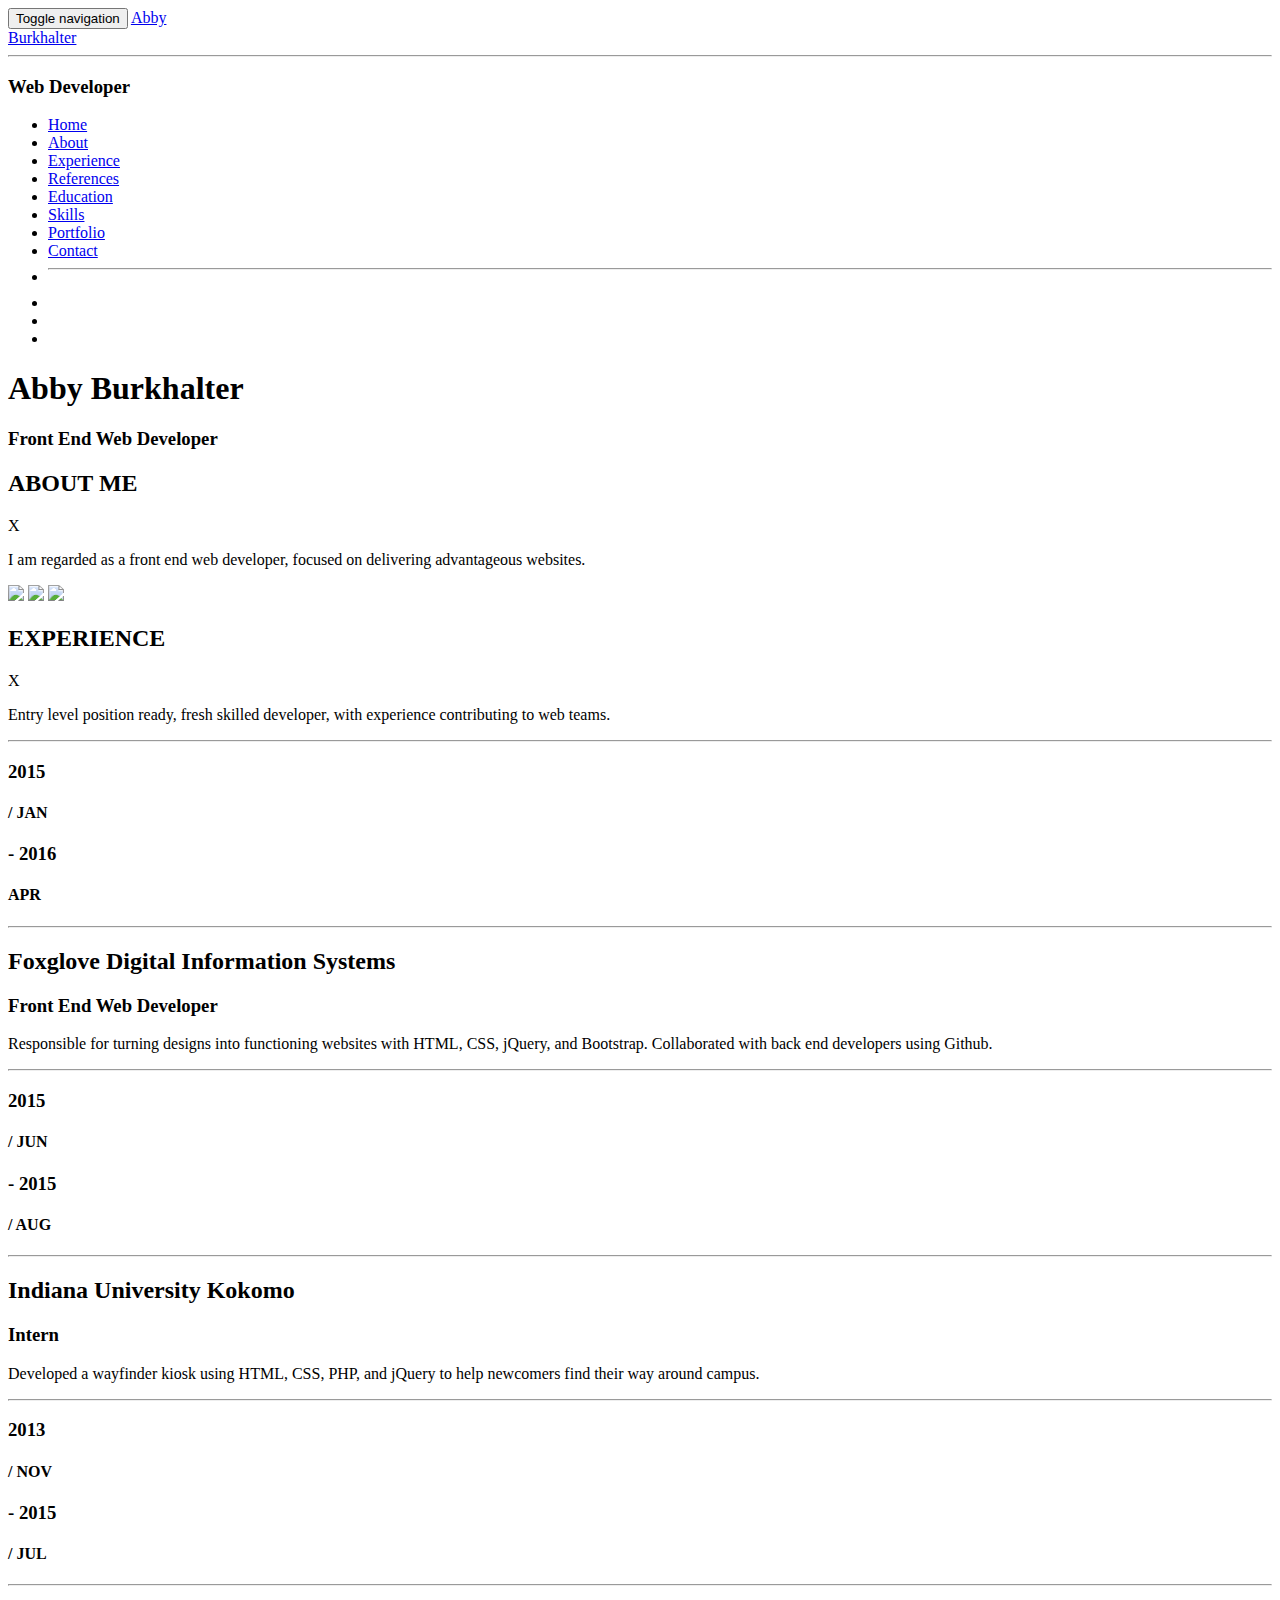
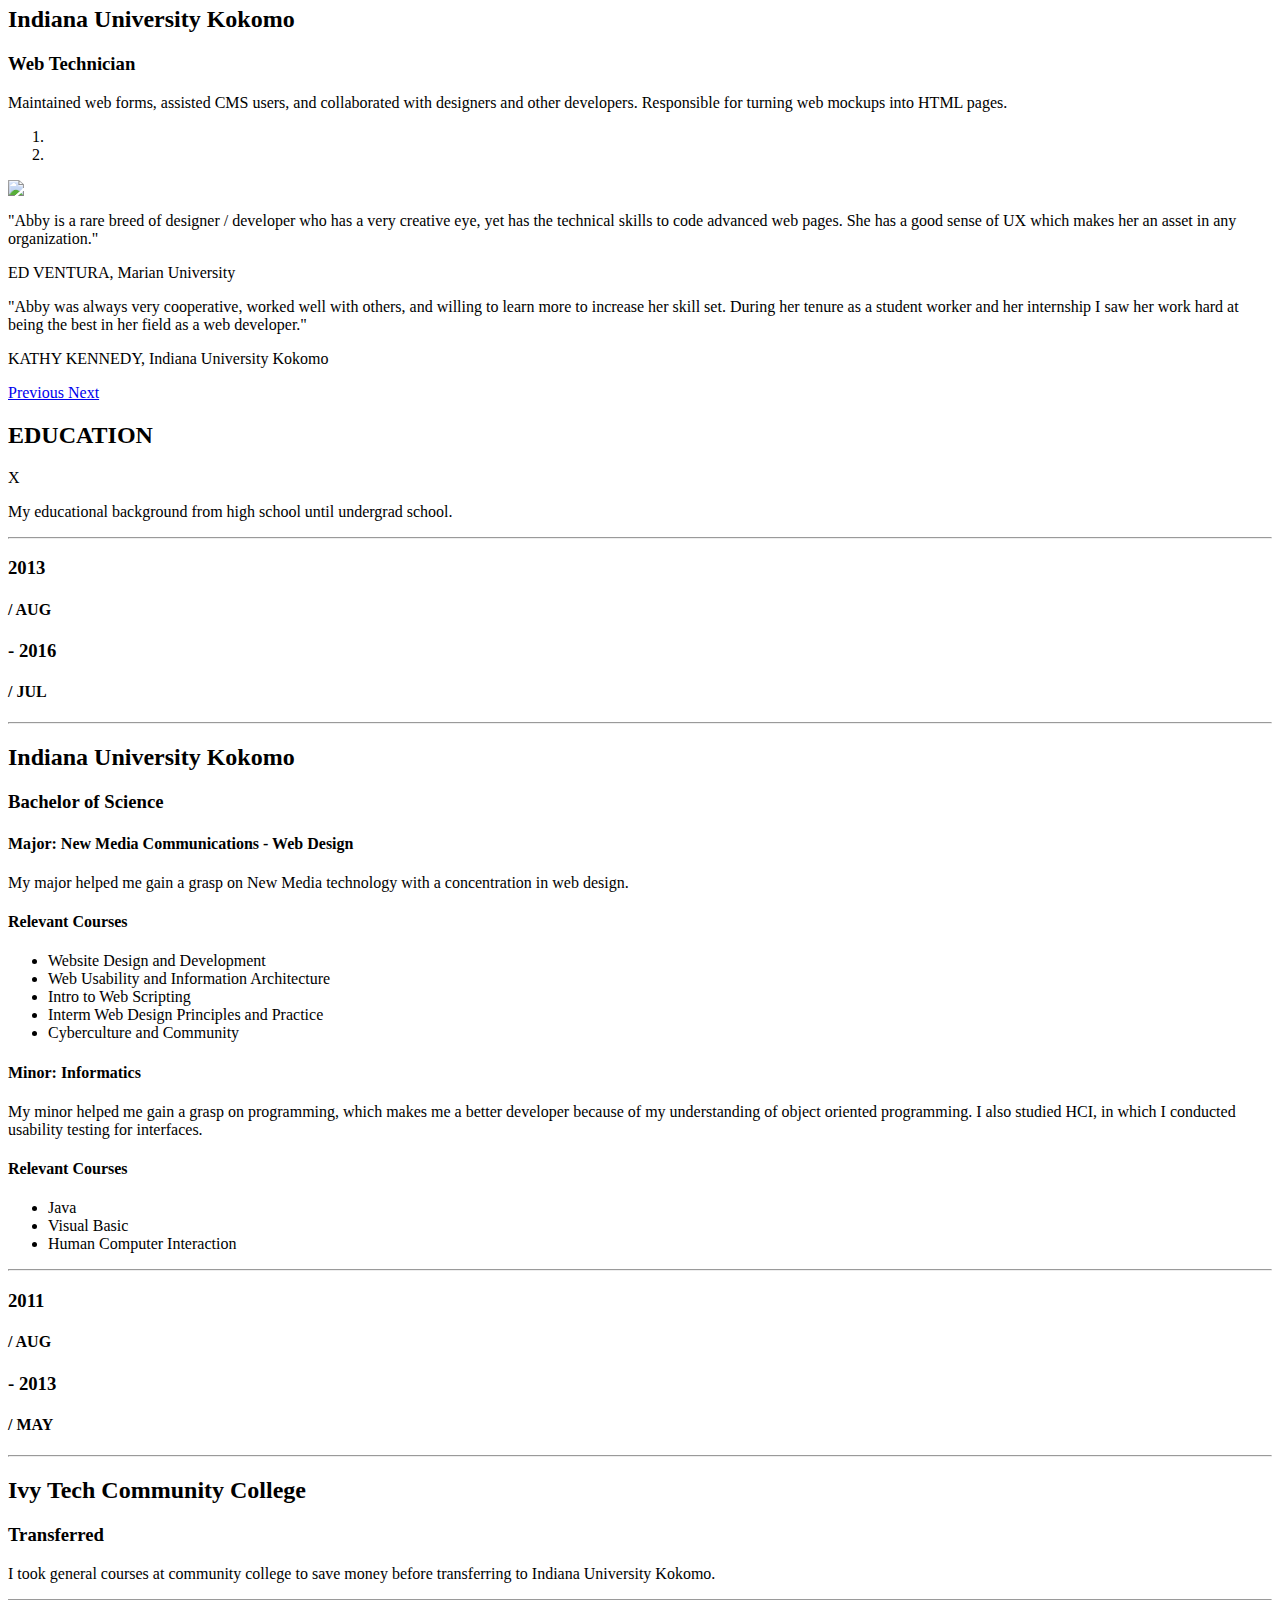
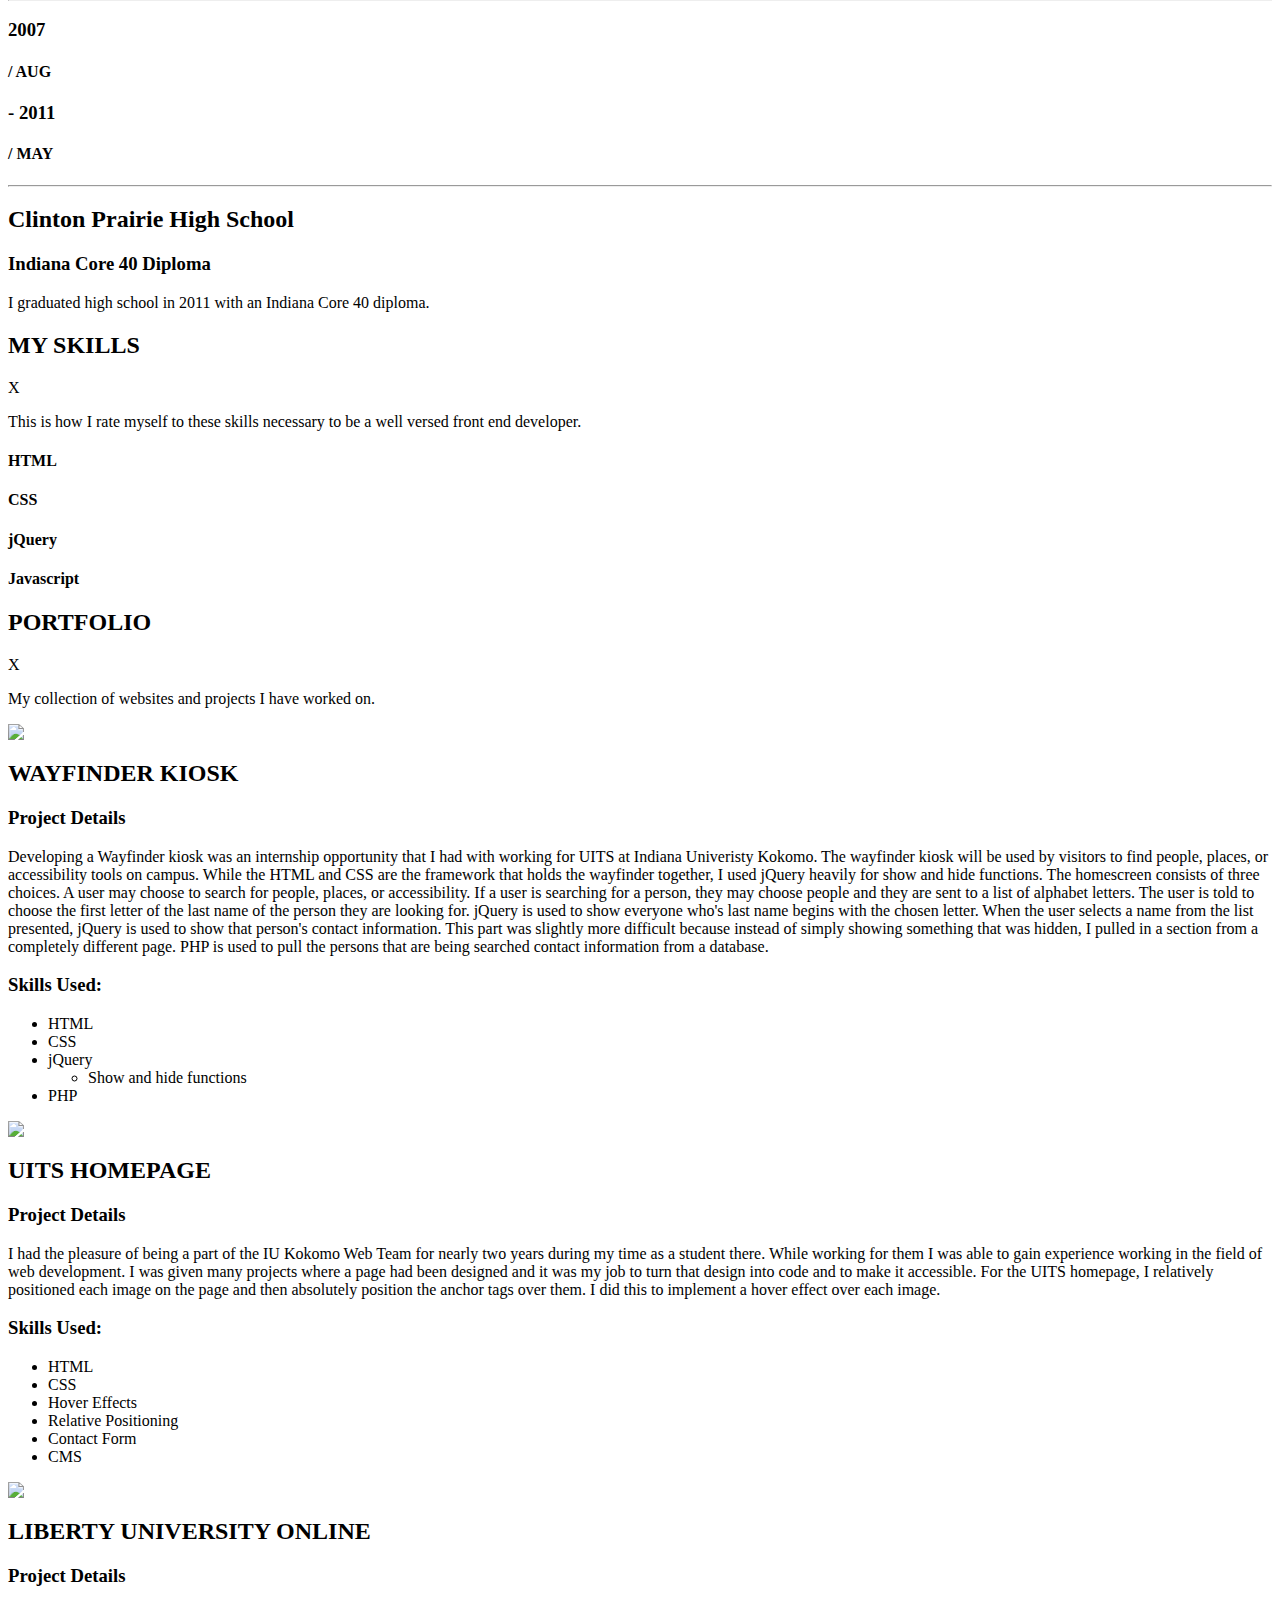
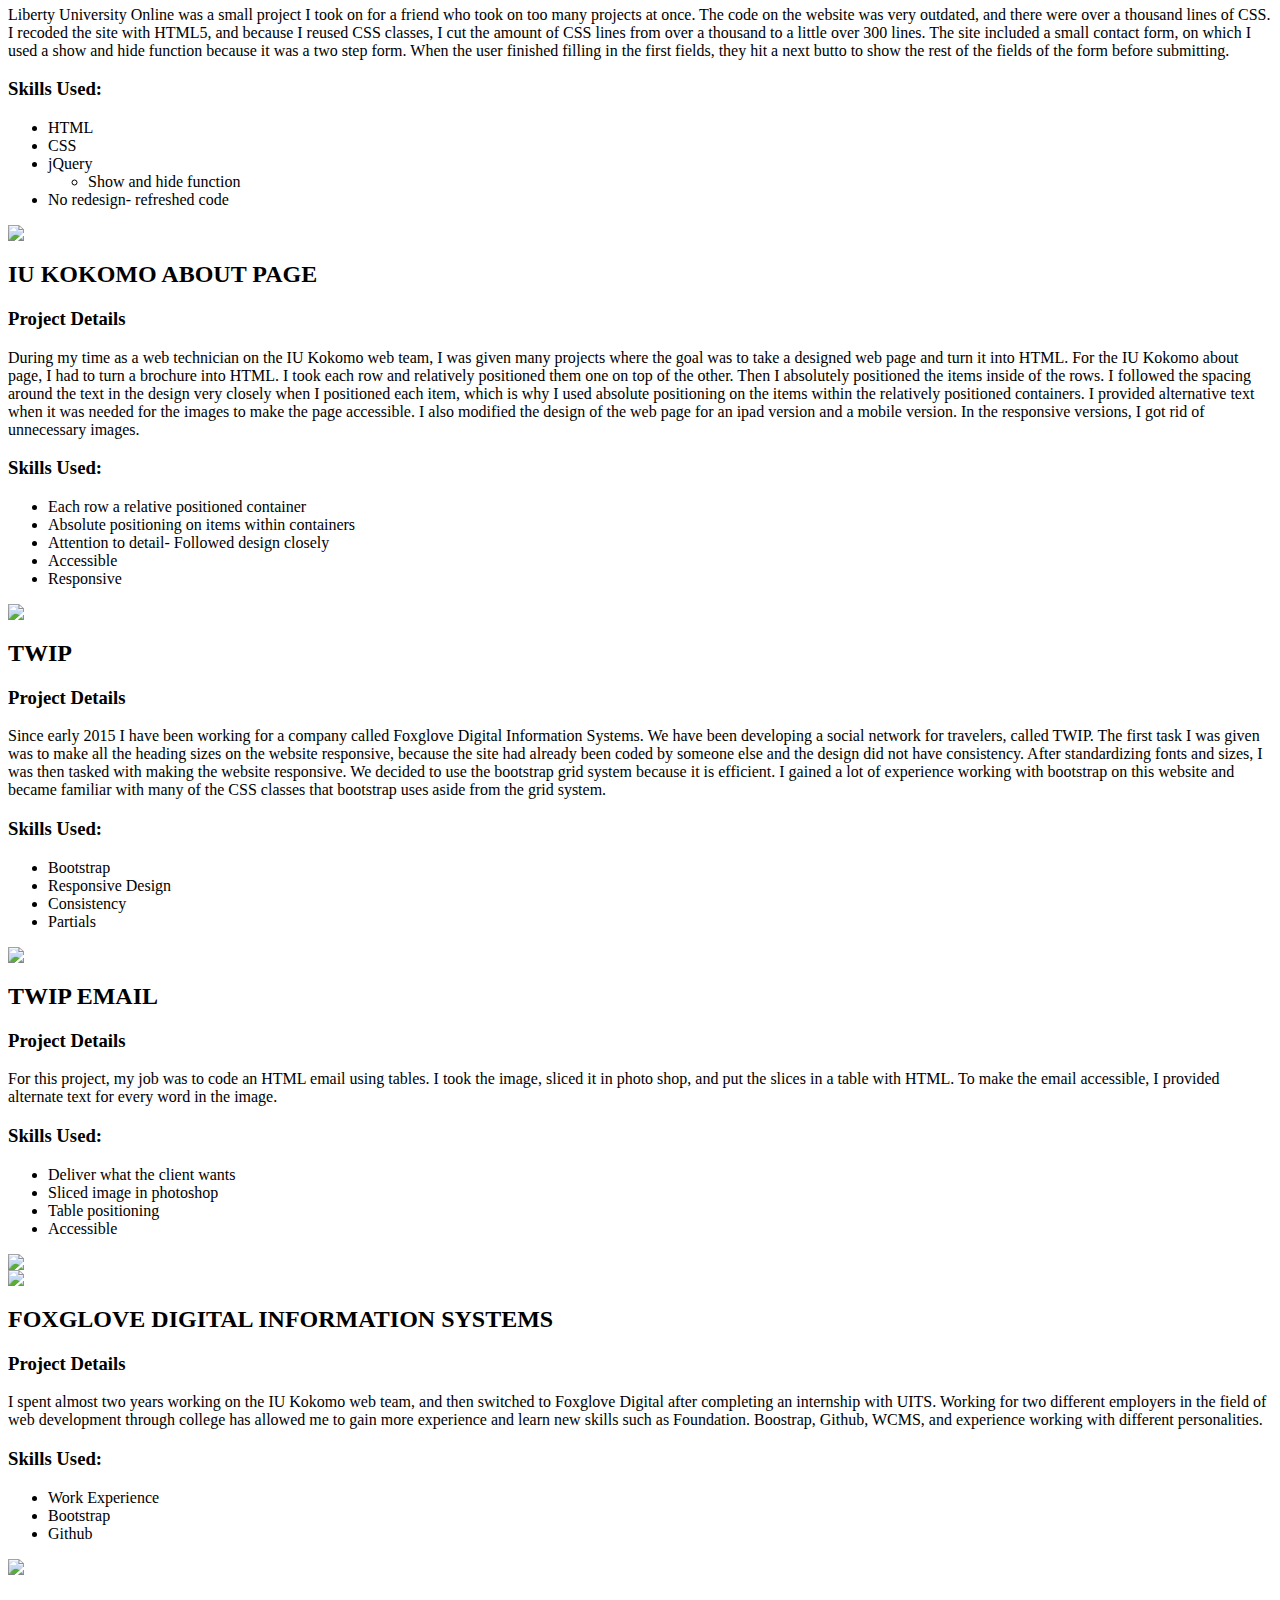
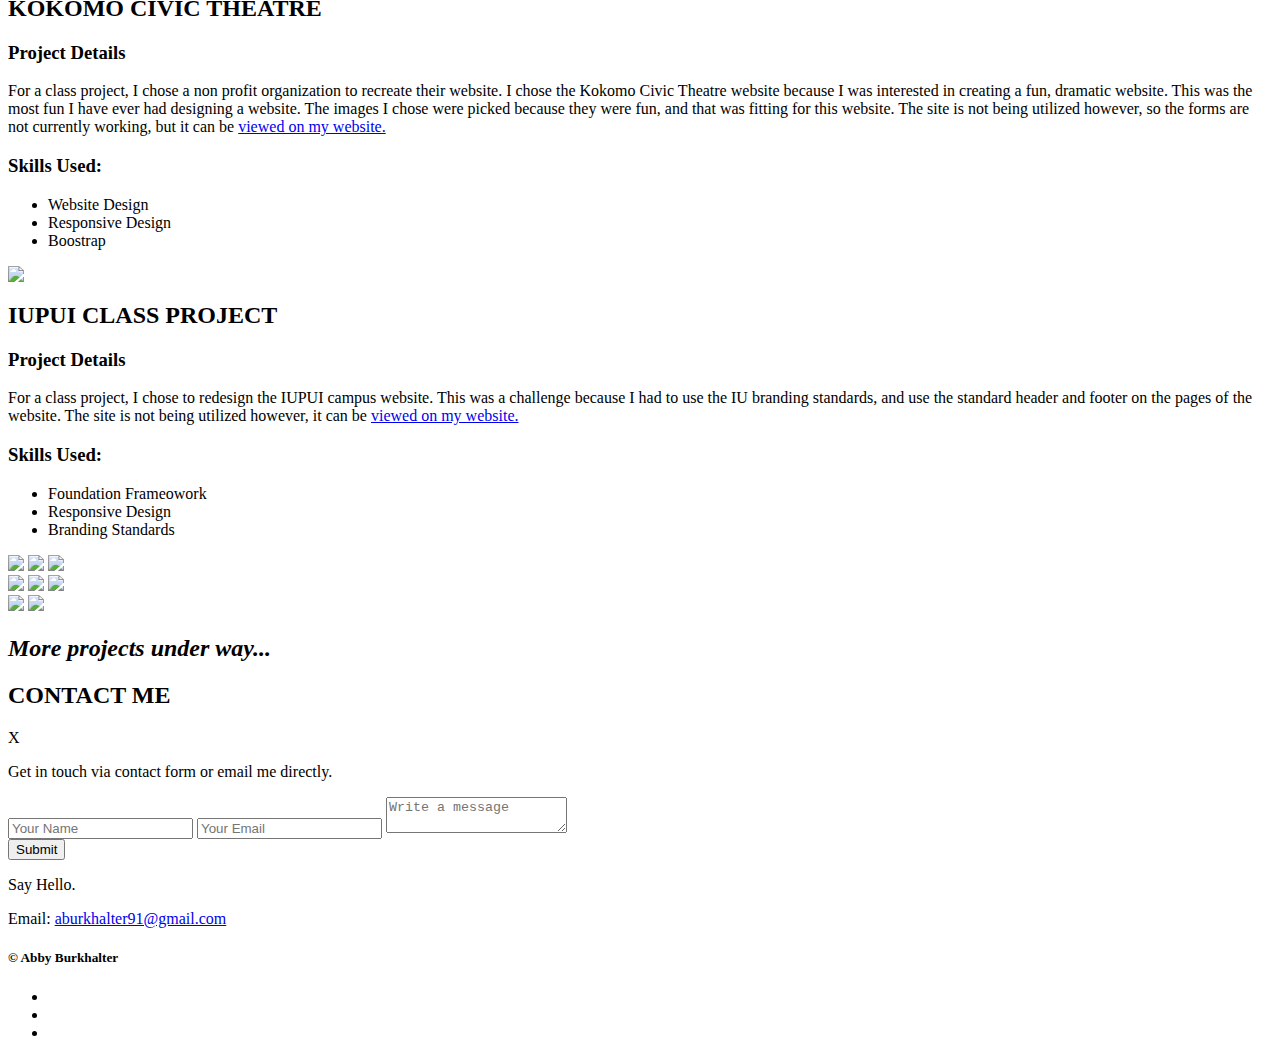
==== index.html @ c71133d2 "Website Backup" ====
<html lang="en">

<head>

    <meta charset="utf-8">
    <meta http-equiv="X-UA-Compatible" content="IE=edge">
    <meta name="viewport" content="width=device-width, initial-scale=1">
    <meta name="description" content="">
    <meta name="author" content="">

    <title>Abby Burkhalter's Portfolio</title>

    <!-- Bootstrap Core CSS -->
    <link href="css/bootstrap.min.css" rel="stylesheet">

    <!-- Custom CSS -->
    <link href="css/landing-page.css" rel="stylesheet">
    <link href="css/custom.css" rel="stylesheet">

    <!-- Custom Fonts -->
    <link href="font-awesome/css/font-awesome.min.css" rel="stylesheet" type="text/css">
    <link href="http://fonts.googleapis.com/css?family=Lato:300,400,700,300italic,400italic,700italic" rel="stylesheet" type="text/css">
	

    <!-- HTML5 Shim and Respond.js IE8 support of HTML5 elements and media queries -->
    <!-- WARNING: Respond.js doesn't work if you view the page via file:// -->
    <!--[if lt IE 9]>
        <script src="https://oss.maxcdn.com/libs/html5shiv/3.7.0/html5shiv.js"></script>
        <script src="https://oss.maxcdn.com/libs/respond.js/1.4.2/respond.min.js"></script>
    <![endif]-->

</head>

<body>

    <!-- Navigation -->
    <nav class="navbar navbar-default navbar-fixed-top topnav" role="navigation">
        <div class="topnav">
            <!-- Brand and toggle get grouped for better mobile display -->
            <div class="navbar-header">
                <button type="button" class="navbar-toggle" data-toggle="collapse" data-target="#bs-example-navbar-collapse-1">
                    <span class="sr-only">Toggle navigation</span>
                    <span class="icon-bar"></span>
                    <span class="icon-bar"></span>
                    <span class="icon-bar"></span>
                </button>
                <a class="navbar-brand topnav" href="#">Abby <br> Burkhalter</a>
                <hr class="hrNav">
                <h3 class="secondTitle">Web Developer<h3>
            </div>
            <!-- Collect the nav links, forms, and other content for toggling -->
            <div class="collapse navbar-collapse" id="bs-example-navbar-collapse-1">
                <ul class="nav navbar-nav navbar-right">
                    <li>
                        <a href="#home">Home</a>
                    </li>
                    <li>
                        <a href="#about">About</a>
                    </li>
                    <li>
                        <a href="#experience">Experience</a>
                    </li>
                    <li>
                        <a href="#references">References</a>
                    </li>
                    <li>
                        <a href="#education">Education</a>
                    </li>
                    <li>
                        <a href="#skills">Skills</a>
                    </li>
                    <li>
                        <a href="#portfolio">Portfolio</a>
                    </li>
                    <li>
                        <a href="#contact">Contact</a>
                    </li>
                    <li>
                        <hr class="hrNav hrNav-right">
                    </li>
                    <li>
                        <a class="socMediaIcons" target="_blank" href="https://github.com/aburkhalter15"><i class="fa fa-github"></i></a>
                    </li>
                    <li>
                        <a class="socMediaIcons" target="_blank" href="https://www.linkedin.com/in/abbyburkhalter
"><i class="fa fa-linkedin"></i></a>
                    </li>
                    <li>
                        <a class="socMediaIcons" target="_blank" href="https://www.facebook.com/Abby-Burkhalter-Front-End-Web-Developer-897030017041531/"><i class="fa fa-facebook"></i></a>
                    </li>
                </ul>
            </div>
            <!-- /.navbar-collapse -->
        </div>
        <!-- /.container -->
    </nav>


    <!-- Header -->
    <a name="home"></a>
    <div class="hero">
        <div class="container">

            <div class="row">
                <div class="col-lg-12">
                    <div class="hero-message">
                        <h1>Abby Burkhalter</h1>
                        <h3>Front End Web Developer</h3>
                    </div>
                </div>
            </div>

        </div>
        <!-- /.container -->

    </div>
    <!-- /.intro-header -->

    <!-- Page Content -->

	<a  name="about"></a>
        <div class="container">
            <div class="row">
                <div class="col-lg-6 col-lg-push-3">
                    <div class="clearfix"></div>
                    <h2 class="section-heading">ABOUT ME</h2>
                    <p class="sectionMarker">X</p>
                    <p class="sectionDescription">I am regarded as a front end web 
developer, focused on delivering advantageous websites.</p>
                </div>
            </div>

        </div>
        <!-- /.container -->

        <div class="row">

            <img class="img-responsive col-lg-4 col-md-4 col-sm-4 col-xs-12 fullWidthImg" src="../img/coffee-smartphone-desk-pen.jpg">

            <img class="img-responsive col-lg-4 col-md-4 col-sm-4 col-xs-12 fullWidthImg" src="../img/abby_web_c_cropped.png">

            <img class="img-responsive col-lg-4 col-md-4 col-sm-4 col-xs-12 fullWidthImg" src="../img/coffee.jpg">

        </div>

    <a name="experience"></a>
        <div class="container">

            <div class="row">
                <div class="col-lg-6 col-lg-push-3">
                    <div class="clearfix"></div>
                    <h2 class="section-heading">EXPERIENCE</h2>
                    <p class="sectionMarker">X</p>
                    <p class="sectionDescription">Entry level position ready, fresh skilled developer, with experience contributing to web teams.</p>
                </div>
            </div>
            <a class="row hoverDropDown" id="foxgloveDeveloper">
                <div class="col-lg-12">
                    <hr class="fullWidthHR">
                    <div class="col-lg-4 col-md-6 col-sm-6">
                        <h3 class="year">2015</h3>
                        <h4 class="month"> / JAN</h4>
                        <h3 class="year">- 2016</h3>
                        <h4 class="month">APR</h4>
                    </div>
                    <div class="col-lg-8 col-md-6 col-sm-6">
                        <hr class="sectionDivider">
                        <h2 class="companyName">Foxglove Digital Information Systems</h2>
                        <h3 class="jobTitle">Front End Web Developer</h3>
                    </div>
                </div>
            </a>
            <a class="row toggleMoreInfo foxgloveDeveloper">
                <div class="col-lg-4">
                </div>
                <div class="col-lg-8">
                    <p>
                        Responsible for turning designs into functioning websites with HTML, CSS, jQuery, and Bootstrap. Collaborated with back end developers using Github.
                    </p>
                </div>
            </a>
            <a class="row hoverDropDown" id="iukIntern">
                <div class="col-lg-12">
                    <hr class="fullWidthHR">
                    <div class="col-lg-4 col-md-6 col-sm-6">
                        <h3 class="year">2015</h3>
                        <h4 class="month"> / JUN</h4>
                        <h3 class="year">- 2015</h3>
                        <h4 class="month"> / AUG</h4>
                    </div>
                    <div class="col-lg-8 col-md-6 col-sm-6">
                        <hr class="sectionDivider">
                        <h2 class="companyName">Indiana University Kokomo</h2>
                        <h3 class="jobTitle">Intern</h3>
                    </div>
                </div>
            </a>
            <a class="row toggleMoreInfo iukIntern">
                <div class="col-lg-4">
                </div>
                <div class="col-lg-8">
                    <p>
                        Developed a wayfinder kiosk using HTML, CSS, PHP, and jQuery to help newcomers find their way around campus.
                    </p>
                </div>
            </a>
            <a class="row hoverDropDown" id="iukTechnician">
                <div class="col-lg-12">
                    <hr class="fullWidthHR">
                    <div class="col-lg-4 col-md-6 col-sm-6">
                        <h3 class="year">2013</h3>
                        <h4 class="month"> / NOV</h4>
                        <h3 class="year">- 2015</h3>
                        <h4 class="month"> / JUL</h4>
                    </div>
                    <div class="col-lg-8 col-md-6 col-sm-6">
                        <hr class="sectionDivider">
                        <h2 class="companyName">Indiana University Kokomo</h2>
                        <h3 class="jobTitle">Web Technician</h3>
                    </div>
                </div>
            </a>
            <a class="row toggleMoreInfo iukTechnician">
                <div class="col-lg-4">
                </div>
                <div class="col-lg-8">
                    <p>
                        Maintained web forms, assisted CMS users, and collaborated with designers and other developers. Responsible for turning web mockups into HTML pages.
                    </p>
                </div>
            </a>
        <!-- /.container -->

    </div>

    <a name="references"></a>

        <div class="row">
			<div id="carousel-example-generic" class="carousel slide" data-ride="carousel">
			  <!-- Indicators -->
			  <ol class="carousel-indicators">
				<li data-target="#carousel-example-generic" data-slide-to="0" class="active"></li>
				<li data-target="#carousel-example-generic" data-slide-to="1"></li>
			  </ol>
				<!-- Wrapper for slides -->
				<div class="carousel-inner" role="listbox">
				<img class="img-responsive col-lg-12 fullWidthImg" src="../img/laptopEdited.png">
					<div class="item active">
						<div class="carousel-caption"><p class="col-lg-6 col-lg-push-3 referenceStatement">"Abby is a rare breed of designer / developer who has a very creative eye, yet has the technical skills to code advanced web pages. She has a good sense of UX which makes her an asset in any organization."</p>
						<p class="col-lg-6 col-lg-push-3 referenceName">ED VENTURA, Marian University</p></div>
					</div>
					<div class="item">
						<div class="carousel-caption"><p class="col-lg-6 col-lg-push-3 referenceStatement">"Abby was always very cooperative, worked well with others, and willing to learn more to increase her skill set. During her tenure as a student worker and her internship I saw her work hard at being the best in her field as a web developer."</p>
						<p class="col-lg-6 col-lg-push-3 referenceName">KATHY KENNEDY, Indiana University Kokomo</p></div>
					</div>
				</div>
				
				<!-- Controls -->
				  <a class="left carousel-control" href="#carousel-example-generic" role="button" data-slide="prev">
					<span class="glyphicon glyphicon-chevron-left" aria-hidden="true"></span>
					<span class="sr-only">Previous</span>
				  </a>
				  <a class="right carousel-control" href="#carousel-example-generic" role="button" data-slide="next">
					<span class="glyphicon glyphicon-chevron-right" aria-hidden="true"></span>
					<span class="sr-only">Next</span>
				  </a>
				
			</div>
        </div>

        <!-- /.container -->
    <a name="education"></a>
        <div class="container">

            <div class="row">
                <div class="col-lg-6 col-lg-push-3">
                    <div class="clearfix"></div>
                    <h2 class="section-heading">EDUCATION</h2>
                    <p class="sectionMarker">X</p>
                    <p class="sectionDescription">My educational background from high school until undergrad school.</p>
                </div>
            </div>
            <a class="row hoverDropDown" id="iukDegree">
                <div class="col-lg-12">
                    <hr class="fullWidthHR">
                    <div class="col-lg-4 col-md-6 col-sm-6">
                        <h3 class="year">2013</h3>
                        <h4 class="month"> / AUG</h4>
                        <h3 class="year">- 2016</h3>
                        <h4 class="month"> / JUL</h4>
                    </div>
                    <div class="col-lg-8 col-md-6 col-sm-6">
                        <hr class="sectionDivider">
                        <h2 class="companyName">Indiana University Kokomo</h2>
                        <h3 class="jobTitle">Bachelor of Science</h3>
                    </div>
                </div>
            </a>
            <a class="row toggleMoreInfo iukDegree">
                <div class="col-lg-4">
                </div>
                <div class="col-lg-8">
                    <h4>Major: New Media Communications - Web Design</h4>
                    <p>My major helped me gain a grasp on New Media technology with a concentration in web design.</p>
                    <h4>Relevant Courses</h4>
                        <ul>
                            <li>Website Design and Development</li>
                            <li>Web Usability and Information Architecture</li>
                            <li>Intro to Web Scripting</li>
                            <li>Interm Web Design Principles and Practice</li>
                            <li>Cyberculture and Community</li>
                        </ul>
                    <h4>Minor: Informatics</h4>
                    <p>My minor helped me gain a grasp on programming, which makes me a better developer because of my understanding of object oriented programming. I also studied HCI, in which I conducted usability testing for interfaces.</p>
                    <h4>Relevant Courses</h4>
                        <ul>
                            <li>Java</li>
                            <li>Visual Basic</li>
                            <li>Human Computer Interaction</li>
                        </ul>
                </div>
            </a>
            <a class="row hoverDropDown" id="ivyTech">
                <div class="col-lg-12">
                    <hr class="fullWidthHR">
                    <div class="col-lg-4 col-md-6 col-sm-6">
                        <h3 class="year">2011</h3>
                        <h4 class="month"> / AUG</h4>
                        <h3 class="year">- 2013</h3>
                        <h4 class="month"> / MAY</h4>
                    </div>
                    <div class="col-lg-8 col-md-6 col-sm-6">
                        <hr class="sectionDivider">
                        <h2 class="companyName">Ivy Tech Community College</h2>
                        <h3 class="jobTitle">Transferred</h3>
                    </div>
                </div>
            </a>
            <a class="row toggleMoreInfo ivyTech">
                <div class="col-lg-4">
                </div>
                <div class="col-lg-8">
                    <p>
                        I took general courses at community college to save money before transferring to Indiana University Kokomo.
                    </p>
                </div>
            </a>
            <a class="row hoverDropDown" id="clintonPrairie">
                <div class="col-lg-12">
                    <hr class="fullWidthHR">
                    <div class="col-lg-4 col-md-6 col-sm-6">
                        <h3 class="year">2007</h3>
                        <h4 class="month"> / AUG</h4>
                        <h3 class="year">- 2011</h3>
                        <h4 class="month"> / MAY</h4>
                    </div>
                    <div class="col-lg-8 col-md-6 col-sm-6">
                        <hr class="sectionDivider">
                        <h2 class="companyName">Clinton Prairie High School</h2>
                        <h3 class="jobTitle">Indiana Core 40 Diploma</h3>
                    </div>
                </div>
            </a>
            <a class="row toggleMoreInfo clintonPrairie">
                <div class="col-lg-4">
                </div>
                <div class="col-lg-8">
                    <p>
                        I graduated high school in 2011 with an Indiana Core 40 diploma.
                    </p>
                </div>
            </a>
        </div>
        <!-- /.container -->

        <a name="skills"></a>

        <div class="container">
            <div class="row">
                <div class="col-lg-6 col-lg-push-3">
                    <div class="clearfix"></div>
                    <h2 class="section-heading">MY SKILLS</h2>
                    <p class="sectionMarker">X</p>
                    <p class="sectionDescription">This is how I rate myself to these skills necessary to be a well versed front end developer.</p>
                </div>
            </div>
			<div class="row">
				<div class="circWrap col-lg-3 col-md-2" id="cW1">
					<div class="mycirc" id="circ1">
                        <h4 class="circTitle">HTML</h4>
					</div>
				</div>
				
				<div class="circWrap col-lg-3 col-md-2" id="cW2">
					<div class="mycirc" id="circ2">
                        <h4 class="circTitle">CSS</h4>
					</div>
				</div>
				
				<div class="circWrap col-lg-3 col-md-2" id="cW3">
					<div class="mycirc" id="circ3">
                        <h4 class="circTitle">jQuery</h4>
					</div>
				</div>
				
				<div class="circWrap col-lg-3 col-md-2" id="cW4">
					<div class="mycirc" id="circ4">
                        <h4 class="circTitle">Javascript</h4>
					</div>
				</div>
			</div>
        </div>
        <!-- /.container -->

        <a name="portfolio"></a>

        <div class="container">
            <div class="row">
                <div class="col-lg-6 col-lg-push-3">
                    <div class="clearfix"></div>
                    <h2 class="section-heading">PORTFOLIO</h2>
                    <p class="sectionMarker">X</p>
                    <p class="sectionDescription">My collection of websites and projects I have worked on.</p>
                </div>
            </div>
            <div id="wayfinderKiosk">
                <div class="row">
                    <img class="img-responsive col-lg-9 col-lg-push-1" src="img/portfolioItems/wayfinder.png">
                </div>

                <div class="row">
                    <div class="col-lg-6 col-lg-push-3">
                        <h2 class="section-heading">WAYFINDER KIOSK</h2>
                    </div>
                </div>
                <div class="row">
                    <div class="col-lg-5 col-lg-push-1">
                        <h3>Project Details</h3>
                        <p>Developing a Wayfinder kiosk was an internship opportunity that I had with working for UITS at Indiana Univeristy Kokomo. The wayfinder kiosk will be used by visitors to find people, places, or accessibility tools on campus. While the HTML and CSS are the framework that holds the wayfinder together, I used jQuery heavily for show and hide functions. The homescreen consists of three choices. A user may choose to search for people, places, or accessibility. If a user is searching for a person, they may choose people and they are sent to a list of alphabet letters. The user is told to choose the first letter of the last name of the person they are looking for. jQuery is used to show everyone who's last name begins with the chosen letter. When the user selects a name from the list presented, jQuery is used to show that person's contact information. This part was slightly more difficult because instead of simply showing something that was hidden, I pulled in a section from a completely different page. PHP is used to pull the persons that are being searched contact information from a database. </p>
                    </div>
                    <div class="col-lg-2 col-lg-push-1">
                        <h3>Skills Used:</h3>
                        <ul>
                            <li>HTML</li>
                            <li>CSS</li>
                            <li>jQuery</li>
                                <ul>
                                    <li>Show and hide functions</li>
                                </ul>
                            <li>PHP</li>
                        </ul>
                    </div>
                </div>
            </div>
            <div id="uitsHomepage">
                <div class="row">
                    <img class="img-responsive col-lg-9 col-lg-push-1" src="img/portfolioItems/uitsHomepage.png">
                </div>

                <div class="row">
                    <div class="col-lg-6 col-lg-push-3">
                        <h2 class="section-heading">UITS HOMEPAGE</h2>
                    </div>
                </div>
                <div class="row">
                    <div class="col-lg-5 col-lg-push-1">
                        <h3>Project Details</h3>
                        <p>I had the pleasure of being a part of the IU Kokomo Web Team for nearly two years during my time as a student there. While working for them I was able to gain experience working in the field of web development. I was given many projects where a page had been designed and it was my job to turn that design into code and to make it accessible. For the UITS homepage, I relatively positioned each image on the page and then absolutely position the anchor tags over them. I did this to implement a hover effect over each image.</p>
                    </div>
                    <div class="col-lg-2 col-lg-push-1">
                        <h3>Skills Used:</h3>
                        <ul>
                            <li>HTML</li>
                            <li>CSS</li>
                            <li>Hover Effects</li>
                            <li>Relative Positioning</li>
                            <li>Contact Form</li>
                            <li>CMS</li>
                        </ul>
                    </div>
                </div>
            </div>
            <div id="libertyUniversity">
                <div class="row">
                    <img class="img-responsive col-lg-9 col-lg-push-1" src="img/portfolioItems/libertyUniveristyOnline.png">
                </div>

                <div class="row">
                    <div class="col-lg-6 col-lg-push-3">
                        <h2 class="section-heading">LIBERTY UNIVERSITY ONLINE</h2>
                    </div>
                </div>
                <div class="row">
                    <div class="col-lg-5 col-lg-push-1">
                        <h3>Project Details</h3>
                        <p>Liberty University Online was a small project I took on for a friend who took on too many projects at once. The code on the website was very outdated, and there were over a thousand lines of CSS. I recoded the site with HTML5, and because I reused CSS classes, I cut the amount of CSS lines from over a thousand to a little over 300 lines. The site included a small contact form, on which I used a show and hide function because it was a two step form. When the user finished filling in the first fields, they hit a next butto to show the rest of the fields of the form before submitting.</p>
                    </div>
                    <div class="col-lg-2 col-lg-push-1">
                        <h3>Skills Used:</h3>
                        <ul>
                            <li>HTML</li>
                            <li>CSS</li>
                            <li>jQuery</li>
                        <ul>
                            <li>Show and hide function</li>
                        </ul>
                            <li>No redesign- refreshed code</li>
                        </ul>
                    </div>
                </div>
            </div>
            <div id="iukAbout">
                <div class="row">
                    <img class="img-responsive col-lg-9 col-lg-push-1" src="img/portfolioItems/croppedAboutPage.png">
                </div>

                <div class="row">
                    <div class="col-lg-6 col-lg-push-3">
                        <h2 class="section-heading">IU KOKOMO ABOUT PAGE</h2>
                    </div>
                </div>
                <div class="row">
                    <div class="col-lg-5 col-lg-push-1">
                        <h3>Project Details</h3>
                        <p>During my time as a web technician on the IU Kokomo web team, I was given many projects where the goal was to take a designed web page and turn it into HTML. For the IU Kokomo about page, I had to turn a brochure into HTML. I took each row and relatively positioned them one on top of the other. Then I absolutely positioned the items inside of the rows. I followed the spacing around the text in the design very closely when I positioned each item, which is why I used absolute positioning on the items within the relatively positioned containers. I provided alternative text when it was needed for the images to make the page accessible. I also modified the design of the web page for an ipad version and a mobile version. In the responsive versions, I got rid of unnecessary images. </p>
                    </div>
                    <div class="col-lg-2 col-lg-push-1">
                        <h3>Skills Used:</h3>
                        <ul>
                            <li>Each row a relative positioned container</li>
                            <li>Absolute positioning on items within containers</li>
                            <li>Attention to detail- Followed design closely</li>
                            <li>Accessible</li>
                            <li>Responsive</li>
                        </ul>
                    </div>
                </div>
            </div>
            <div id="twipWebsite">
                <div class="row">
                    <img class="img-responsive col-lg-9 col-lg-push-1" src="img/portfolioItems/TWIP.png">
                </div>

                <div class="row">
                    <div class="col-lg-6 col-lg-push-3">
                        <h2 class="section-heading">TWIP</h2>
                    </div>
                </div>
                <div class="row">
                    <div class="col-lg-5 col-lg-push-1">
                        <h3>Project Details</h3>
                        <p>Since early 2015 I have been working for a company called Foxglove Digital Information Systems. We have been developing a social network for travelers, called TWIP. The first task I was given was to make all the heading sizes on the website responsive, because the site had already been coded by someone else and the design did not have consistency. After standardizing fonts and sizes, I was then tasked with making the website responsive. We decided to use the bootstrap grid system because it is efficient. I gained a lot of experience working with bootstrap on this website and became familiar with many of the CSS classes that bootstrap uses aside from the grid system.</p>
                    </div>
                    <div class="col-lg-2 col-lg-push-1">
                        <h3>Skills Used:</h3>
                        <ul>
                            <li>Bootstrap</li>
                            <li>Responsive Design</li>
                            <li>Consistency</li>
                            <li>Partials</li>
                        </ul>
                    </div>
                </div>
            </div>
            <div id="twipEmail">
                <div class="row">
                    <img class="img-responsive col-lg-9 col-lg-push-1" src="img/portfolioItems/TWIPEmail.png">
                </div>

                <div class="row">
                    <div class="col-lg-6 col-lg-push-3">
                        <h2 class="section-heading">TWIP EMAIL</h2>
                    </div>
                </div>
                <div class="row">
                    <div class="col-lg-5 col-lg-push-1">
                        <h3>Project Details</h3>
                        <p>For this project, my job was to code an HTML email using tables. I took the image, sliced it in photo shop, and put the slices in a table with HTML. To make the email accessible, I provided alternate text for every word in the image.</p>
                    </div>
                    <div class="col-lg-2 col-lg-push-1">
                        <h3>Skills Used:</h3>
                        <ul>
                            <li>Deliver what the client wants</li>
                            <li>Sliced image in photoshop</li>
                            <li>Table positioning</li>
                            <li>Accessible</li>
                        </ul>
                    </div>
                </div>
            </div>
            <div id="githubProfile">
                <div class="row">
                    <img class="img-responsive col-lg-9 col-lg-push-1" src="img/portfolioItems/githubProfile.png">
                </div>

            </div>
            <div id="foxgloveDigital">
                <div class="row">
                    <img class="img-responsive col-lg-9 col-lg-push-1" src="img/portfolioItems/FoxgloveDigitalIS.png">
                </div>

                <div class="row">
                    <div class="col-lg-6 col-lg-push-3">
                        <h2 class="section-heading">FOXGLOVE DIGITAL INFORMATION SYSTEMS</h2>
                    </div>
                </div>
                <div class="row">
                    <div class="col-lg-5 col-lg-push-1">
                        <h3>Project Details</h3>
                        <p>I spent almost two years working on the IU Kokomo web team, and then switched to Foxglove Digital after completing an internship with UITS. Working for two different employers in the field of web development through college has allowed me to gain more experience and learn new skills such as Foundation. Boostrap, Github, WCMS, and experience working with different personalities.</p>
                    </div>
                    <div class="col-lg-2 col-lg-push-1">
                        <h3>Skills Used:</h3>
                        <ul>
                            <li>Work Experience</li>
                            <li>Bootstrap</li>
                            <li>Github</li>
                        </ul>
                    </div>
                </div>
            </div>

            <div id="kokomoCivicTheatre">
                <div class="row">
                    <img class="img-responsive col-lg-9 col-lg-push-1" src="img/portfolioItems/kokomoCivicTheatre.png">
                </div>

                <div class="row">
                    <div class="col-lg-6 col-lg-push-3">
                        <h2 class="section-heading">KOKOMO CIVIC THEATRE</h2>
                    </div>
                </div>
                <div class="row">
                    <div class="col-lg-5 col-lg-push-1">
                        <h3>Project Details</h3>
                        <p>For a class project, I chose a non profit organization to recreate their website. I chose the Kokomo Civic Theatre website because I was interested in creating a fun, dramatic website. This was the most fun I have ever had designing a website. The images I chose were picked because they were fun, and that was fitting for this website. The site is not being utilized however, so the forms are not currently working, but it can be <a href="/portfolio/kokomoCivicTheatre/index.html">viewed on my website.</a></p>
                    </div>
                    <div class="col-lg-2 col-lg-push-1">
                        <h3>Skills Used:</h3>
                        <ul>
                            <li>Website Design</li>
                            <li>Responsive Design</li>
                            <li>Boostrap</li>
                        </ul>
                    </div>
                </div>
            </div>

            <div id="IUPUI">
                <div class="row">
                    <img class="img-responsive col-lg-9 col-lg-push-1" src="img/portfolioItems/IUPUI.png">
                </div>

                <div class="row">
                    <div class="col-lg-6 col-lg-push-3">
                        <h2 class="section-heading">IUPUI CLASS PROJECT</h2>
                    </div>
                </div>
                <div class="row">
                    <div class="col-lg-5 col-lg-push-1">
                        <h3>Project Details</h3>
                        <p>For a class project, I chose to redesign the IUPUI campus website. This was a challenge because I had to use the IU branding standards, and use the standard header and footer on the pages of the website. The site is not being utilized however, it can be <a href="/portfolio/IUPUI/index.html">viewed on my website.</a></p>
                    </div>
                    <div class="col-lg-2 col-lg-push-1">
                        <h3>Skills Used:</h3>
                        <ul>
                            <li>Foundation Frameowork</li>
                            <li>Responsive Design</li>
                            <li>Branding Standards</li>
                        </ul>
                    </div>
                </div>
            </div>

        </div>
        <div class="row portfolioRow">
            <a class="wayfinderKiosk" href="#portfolio"><img class="img-responsive col-lg-4 col-md-6 col-sm-6 col-xs-6 fullWidthImg" src="img/portfolioItems/wayfinder.png"></a>
            <a class ="uitsHomepage" href="#portfolio"><img class="img-responsive col-lg-4 col-md-6 col-sm-6 col-xs-6 fullWidthImg" src="img/portfolioItems/uitsHomepage.png"></a>
            <a class="iukAbout" href="#portfolio"><img class="img-responsive col-lg-4 col-md-6 col-sm-6 col-xs-6 fullWidthImg" src="img/portfolioItems/croppedAboutPage.png"></a>
        </div>
        <div class="row portfolioRow">
            <a class="libertyUniversity" href="#portfolio"><img class="img-responsive col-lg-4 col-md-6 col-sm-6 col-xs-6 fullWidthImg" src="img/portfolioItems/LibertyUniversityOnline.png"></a>
            <a class="twipWebsite" href="#portfolio"><img class="img-responsive col-lg-4 col-md-6 col-sm-6 col-xs-6 fullWidthImg" src="img/portfolioItems/TWIP.png"></a>
            <a class="twipEmail" href="#portfolio"><img class="img-responsive col-lg-4 col-md-6 col-sm-6 col-xs-6 fullWidthImg" src="img/portfolioItems/TWIPEmail.png"></a>
        </div>
        <div class="row portfolioRow">
            <a class="foxgloveDigital" href="#portfolio"><img class="img-responsive col-lg-4 col-md-6 col-sm-6 col-xs-6 fullWidthImg" src="img/portfolioItems/foxgloveDigitalIS.png"></a>
            <a class="kokomoCivicTheatre" href="#KCT"><img class="img-responsive col-lg-4 col-md-6 col-sm-6 col-xs-6 fullWidthImg" src="img/portfolioItems/KCTCropped.png"></a>
            <h2 class="moreProjects"><i>More projects under way...</i></h2>
        </div>
        <!-- /.container -->

        <a name="contact"></a>
        <div class="container">

            <div class="row">
                <div class="col-lg-6 col-lg-push-3">
                    <div class="clearfix"></div>
                    <h2 class="section-heading">CONTACT ME</h2>
                    <p class="sectionMarker">X</p>
                    <p class="sectionDescription">Get in touch via contact form or email me directly.</p>
                </div>
            </div>
            <div class="row">
                <form class="col-lg-6">
                  <div class="form-group">
                    <input type="text" class="form-control" id="inputName" placeholder="Your Name">
                    <input type="email" class="form-control" id="inputEmail" placeholder="Your Email">
                    <textarea class="form-control" placeholder="Write a message"></textarea>
                  </div>
                  <button type="submit" class="btn btn-default">Submit</button>
                </form>
                <div class="col-lg-6">
                    <p class="contactMe">Say Hello.</p>
                    <p class="contactMe">Email: <a href="mailto:aburkhalter91@gmail.com">aburkhalter91@gmail.com</a></p>
                </div>
            </div>

        </div>
        <!-- /.container -->

    <!-- Footer -->
    <footer>
        <div class="container">
            <div class="row">
                    <h5 class="col-lg-6"> &copy; Abby Burkhalter</h5>
                    <ul class="col-lg-6 footerSocMedia">
                        <li>
                            <a class="socMediaIcons" target="_blank" href="https://www.facebook.com/Abby-Burkhalter-Front-End-Web-Developer-897030017041531/"><i class="fa fa-facebook"></i></a>
                        </li>
                        <li>
                            <a class="socMediaIcons" target="_blank" href="https://www.linkedin.com/in/abbyburkhalter
"><i class="fa fa-linkedin"></i></a>
                        </li>
                        <li>
                            <a class="socMediaIcons" target="_blank" href="https://github.com/aburkhalter15"><i class="fa fa-github"></i></a>
                        </li>
                    </ul>
            </div>
        </div>
    </footer>

    <!--jQuery-->
    <script src="js/jquery.js"></script>
	<script src="js/bootstrap.js"></script>
    <script src="js/portfolioFunctions.js"></script>

</body>

</html>
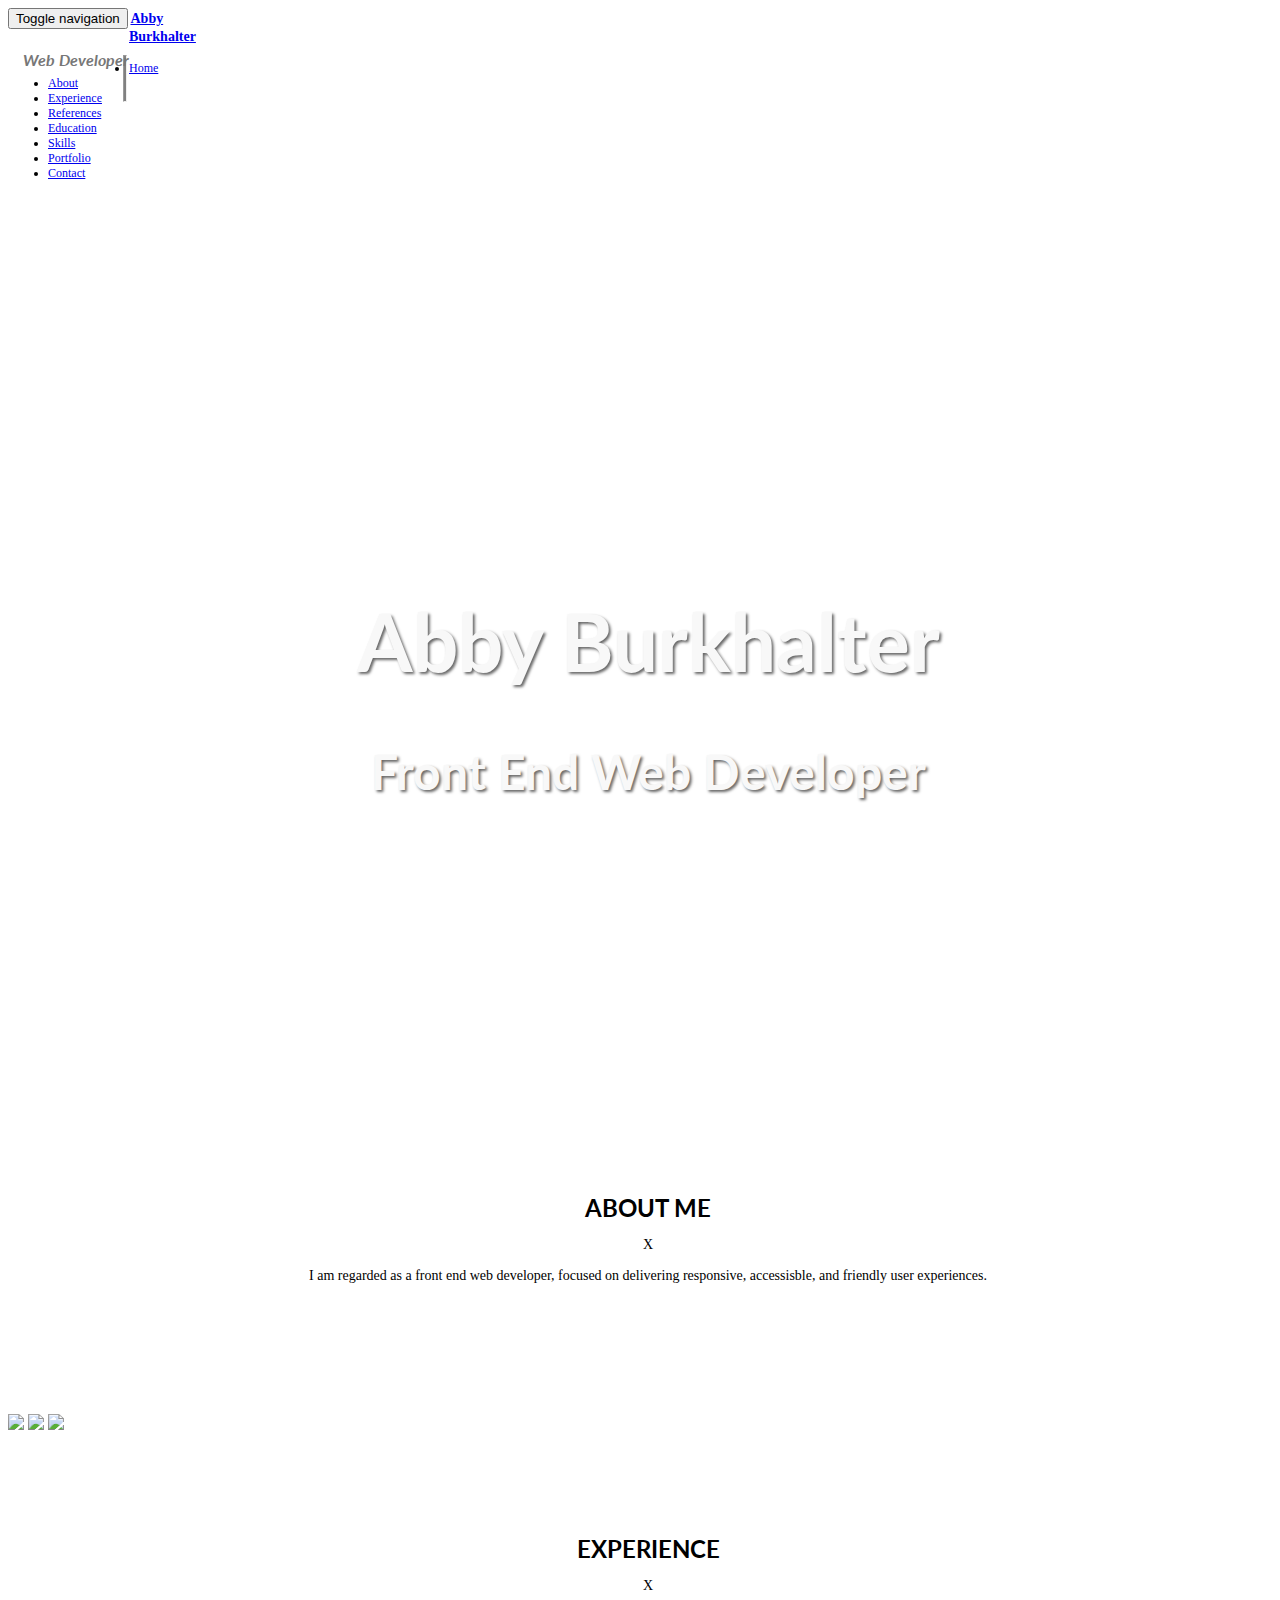
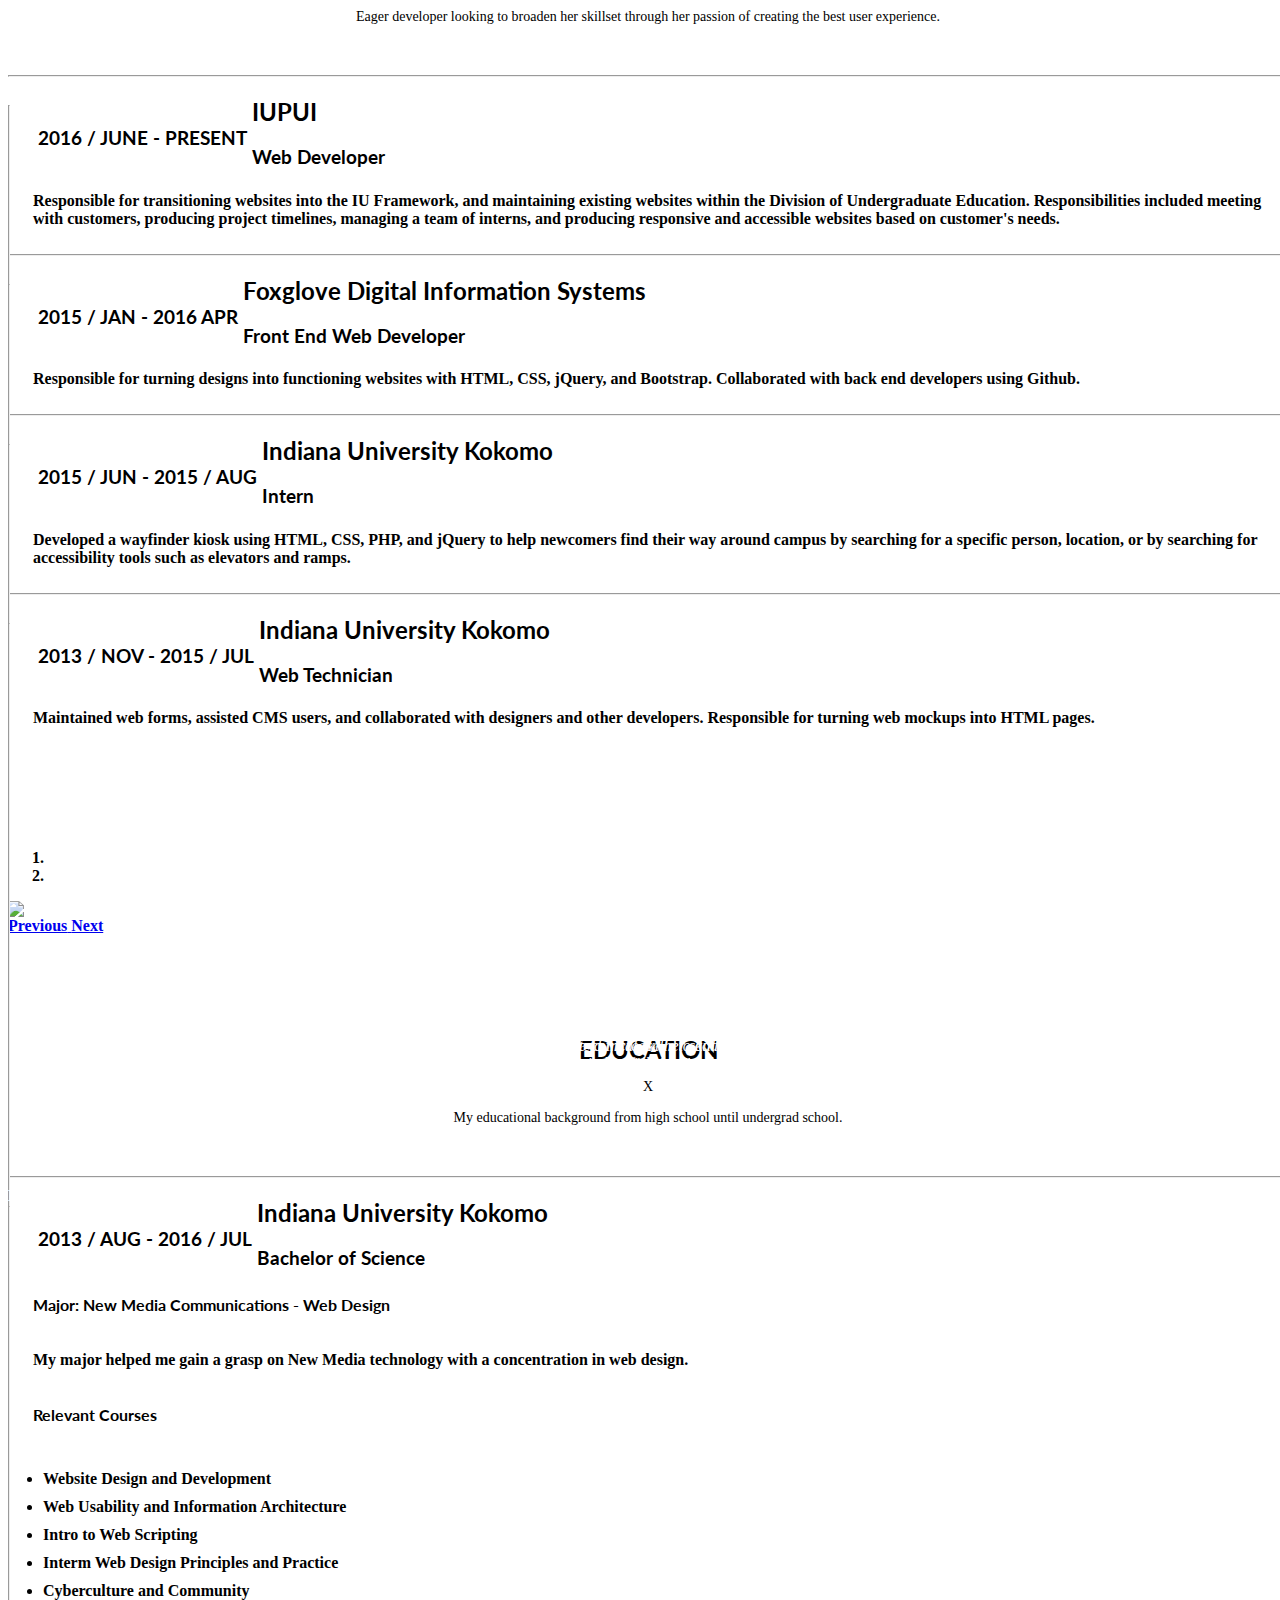
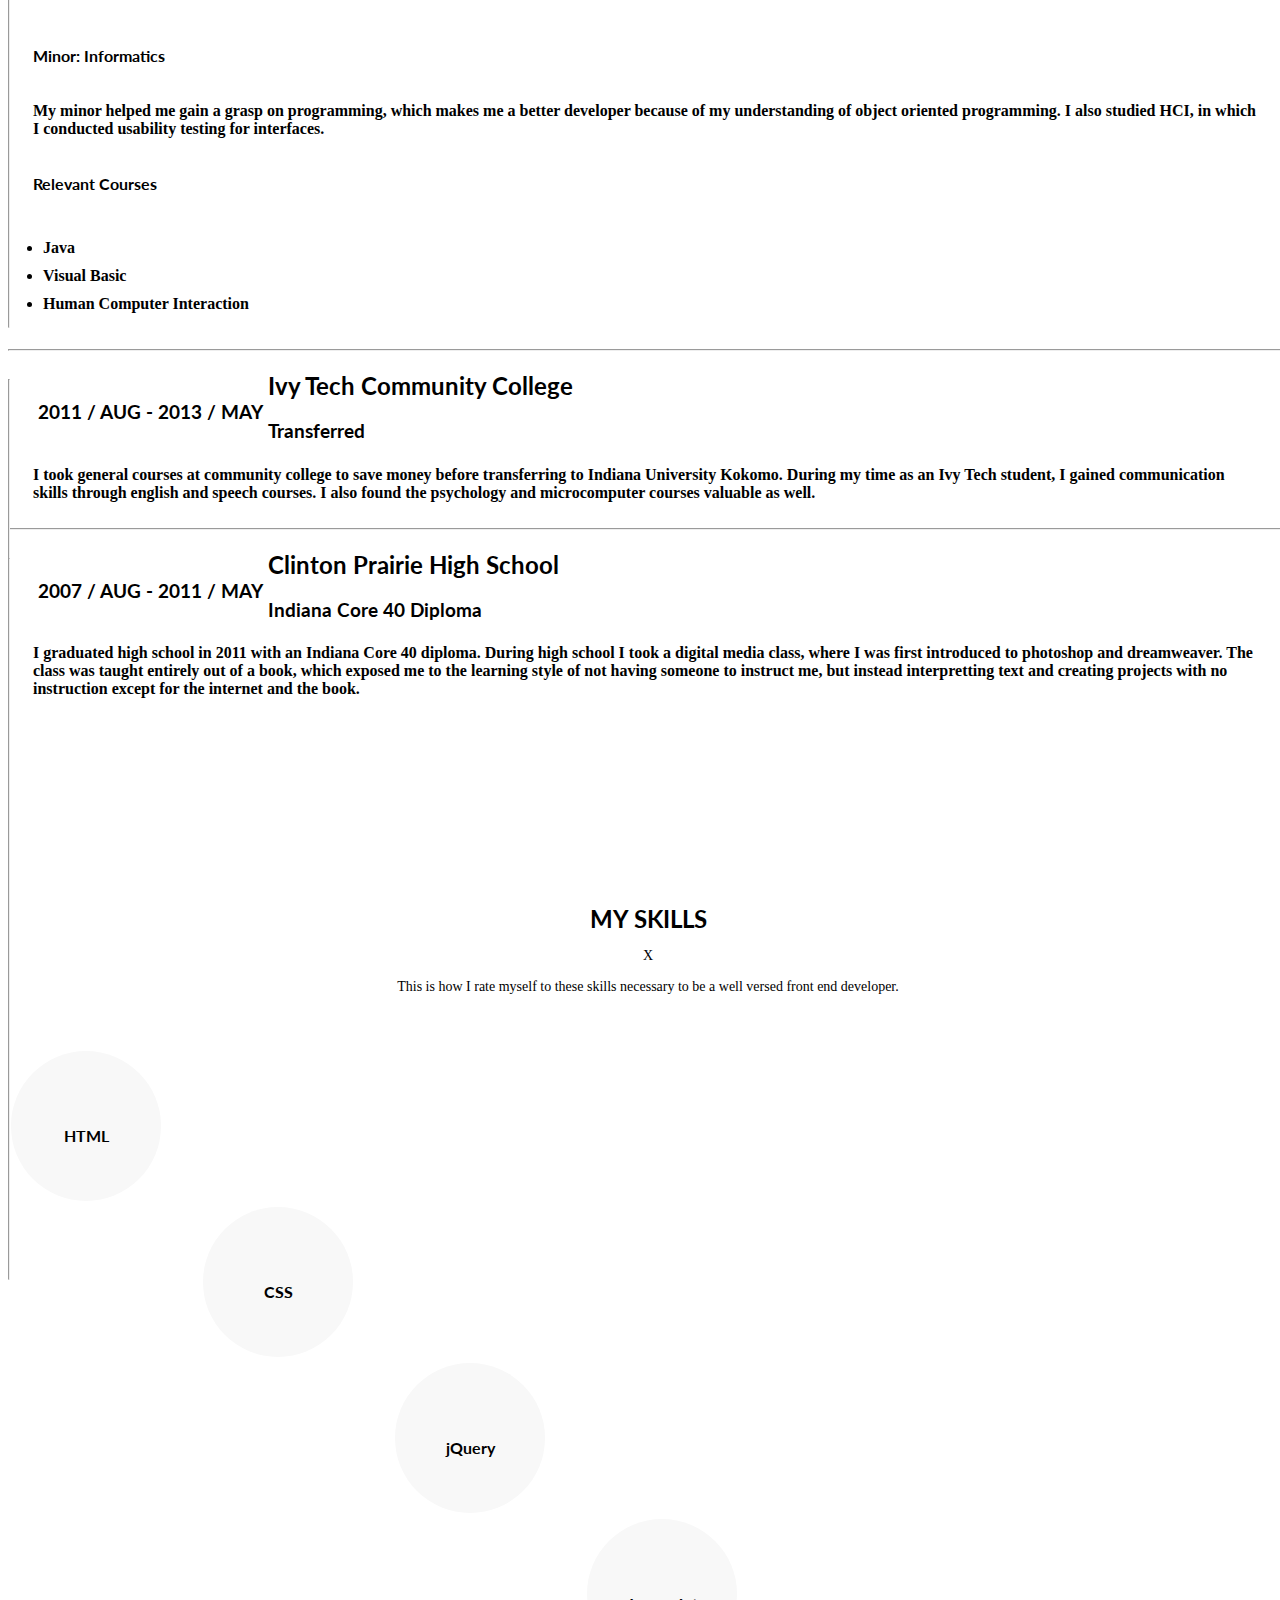
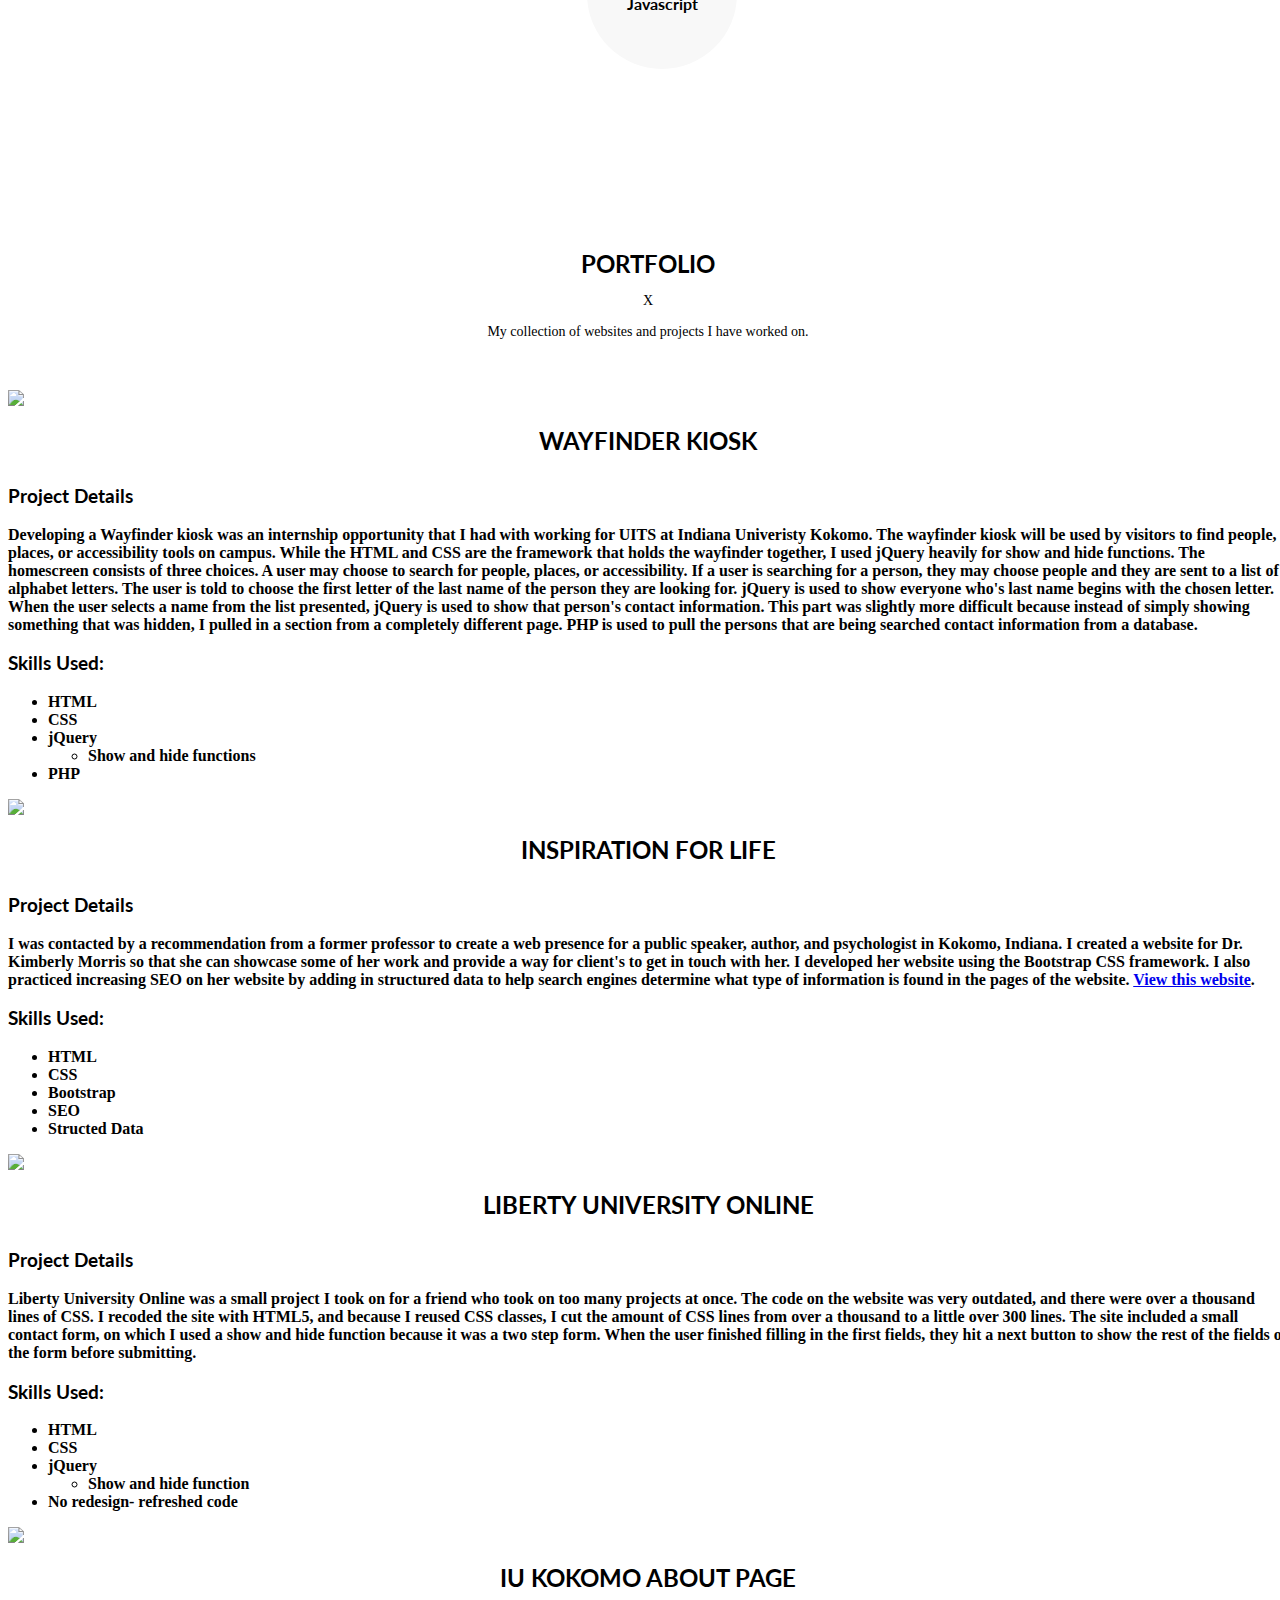
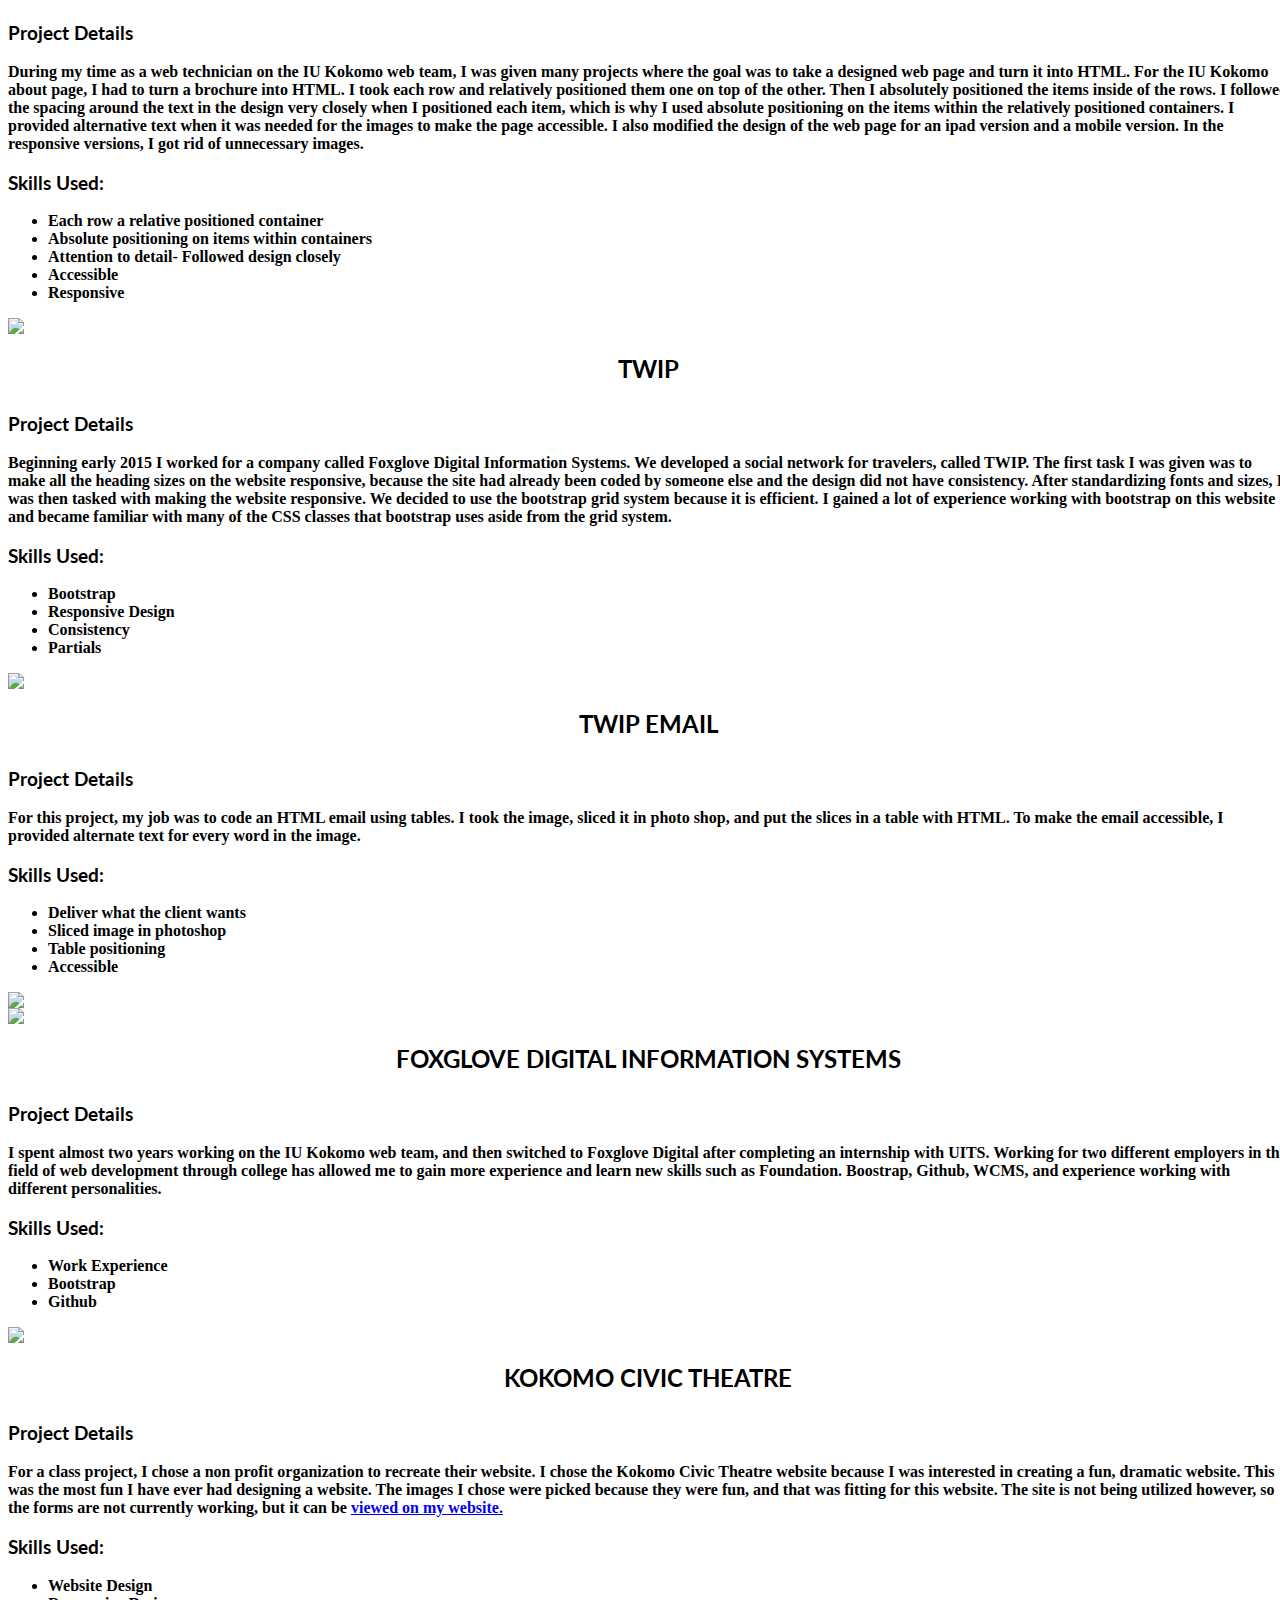
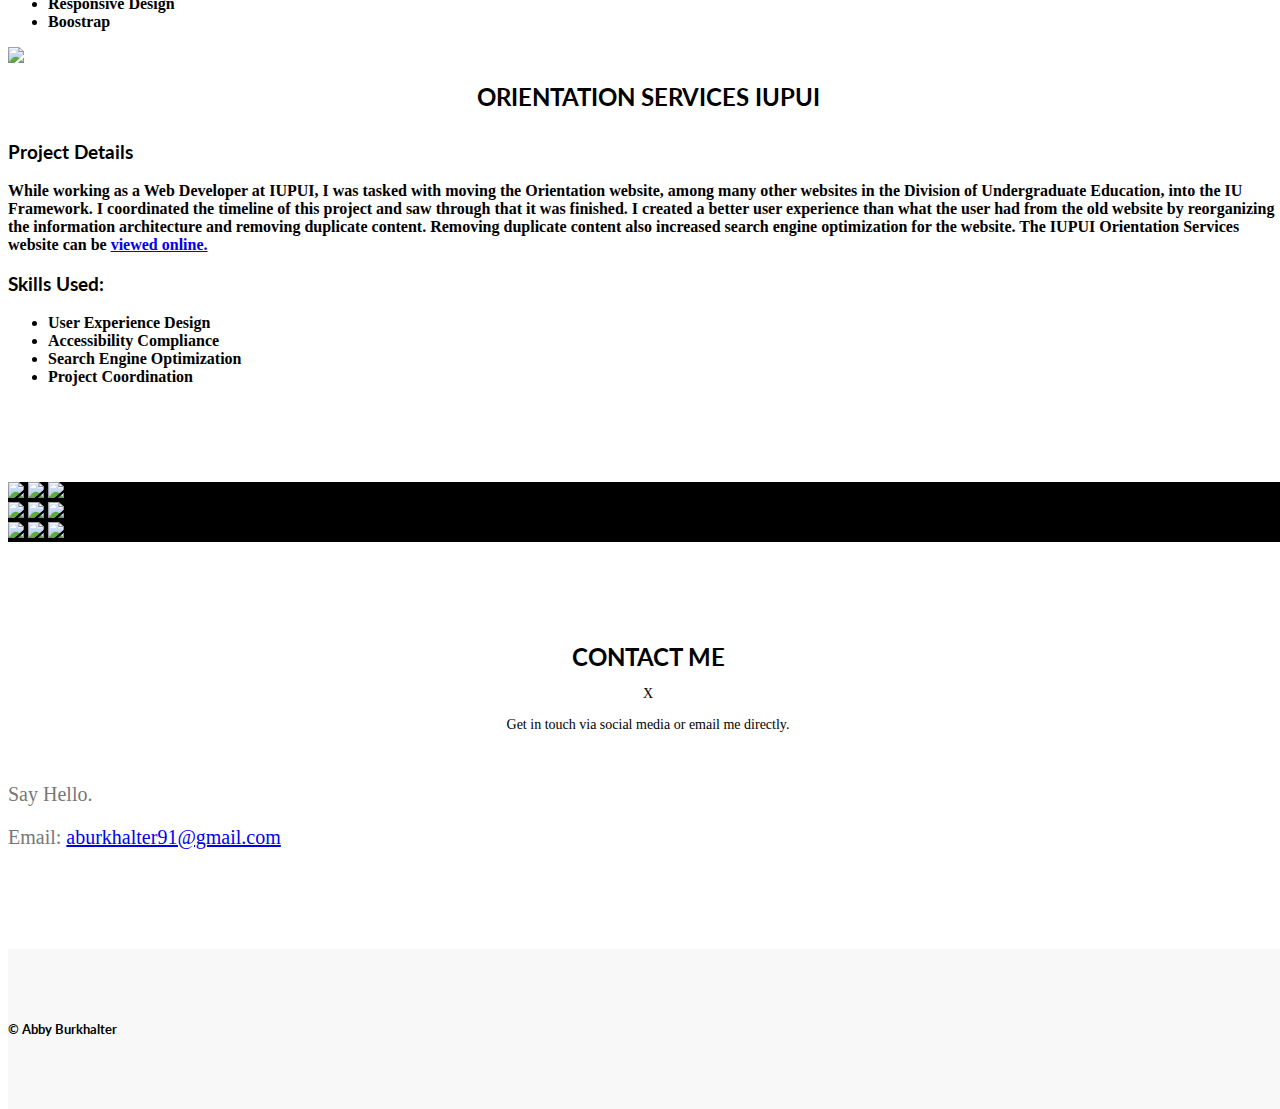
==== commit f8d6bbf3: "updated versions" ====
--- a/index.html
+++ b/index.html
@@ -1,750 +1,754 @@
-<html lang="en">
-
-<head>
-
-    <meta charset="utf-8">
-    <meta http-equiv="X-UA-Compatible" content="IE=edge">
-    <meta name="viewport" content="width=device-width, initial-scale=1">
-    <meta name="description" content="">
-    <meta name="author" content="">
-
-    <title>Abby Burkhalter's Portfolio</title>
-
-    <!-- Bootstrap Core CSS -->
-    <link href="css/bootstrap.min.css" rel="stylesheet">
-
-    <!-- Custom CSS -->
-    <link href="css/landing-page.css" rel="stylesheet">
-    <link href="css/custom.css" rel="stylesheet">
-
-    <!-- Custom Fonts -->
-    <link href="font-awesome/css/font-awesome.min.css" rel="stylesheet" type="text/css">
-    <link href="http://fonts.googleapis.com/css?family=Lato:300,400,700,300italic,400italic,700italic" rel="stylesheet" type="text/css">
-	
-
-    <!-- HTML5 Shim and Respond.js IE8 support of HTML5 elements and media queries -->
-    <!-- WARNING: Respond.js doesn't work if you view the page via file:// -->
-    <!--[if lt IE 9]>
-        <script src="https://oss.maxcdn.com/libs/html5shiv/3.7.0/html5shiv.js"></script>
-        <script src="https://oss.maxcdn.com/libs/respond.js/1.4.2/respond.min.js"></script>
-    <![endif]-->
-
-</head>
-
-<body>
-
-    <!-- Navigation -->
-    <nav class="navbar navbar-default navbar-fixed-top topnav" role="navigation">
-        <div class="topnav">
-            <!-- Brand and toggle get grouped for better mobile display -->
-            <div class="navbar-header">
-                <button type="button" class="navbar-toggle" data-toggle="collapse" data-target="#bs-example-navbar-collapse-1">
-                    <span class="sr-only">Toggle navigation</span>
-                    <span class="icon-bar"></span>
-                    <span class="icon-bar"></span>
-                    <span class="icon-bar"></span>
-                </button>
-                <a class="navbar-brand topnav" href="#">Abby <br> Burkhalter</a>
-                <hr class="hrNav">
-                <h3 class="secondTitle">Web Developer<h3>
-            </div>
-            <!-- Collect the nav links, forms, and other content for toggling -->
-            <div class="collapse navbar-collapse" id="bs-example-navbar-collapse-1">
-                <ul class="nav navbar-nav navbar-right">
-                    <li>
-                        <a href="#home">Home</a>
-                    </li>
-                    <li>
-                        <a href="#about">About</a>
-                    </li>
-                    <li>
-                        <a href="#experience">Experience</a>
-                    </li>
-                    <li>
-                        <a href="#references">References</a>
-                    </li>
-                    <li>
-                        <a href="#education">Education</a>
-                    </li>
-                    <li>
-                        <a href="#skills">Skills</a>
-                    </li>
-                    <li>
-                        <a href="#portfolio">Portfolio</a>
-                    </li>
-                    <li>
-                        <a href="#contact">Contact</a>
-                    </li>
-                    <li>
-                        <hr class="hrNav hrNav-right">
-                    </li>
-                    <li>
-                        <a class="socMediaIcons" target="_blank" href="https://github.com/aburkhalter15"><i class="fa fa-github"></i></a>
-                    </li>
-                    <li>
-                        <a class="socMediaIcons" target="_blank" href="https://www.linkedin.com/in/abbyburkhalter
-"><i class="fa fa-linkedin"></i></a>
-                    </li>
-                    <li>
-                        <a class="socMediaIcons" target="_blank" href="https://www.facebook.com/Abby-Burkhalter-Front-End-Web-Developer-897030017041531/"><i class="fa fa-facebook"></i></a>
-                    </li>
-                </ul>
-            </div>
-            <!-- /.navbar-collapse -->
-        </div>
-        <!-- /.container -->
-    </nav>
-
-
-    <!-- Header -->
-    <a name="home"></a>
-    <div class="hero">
-        <div class="container">
-
-            <div class="row">
-                <div class="col-lg-12">
-                    <div class="hero-message">
-                        <h1>Abby Burkhalter</h1>
-                        <h3>Front End Web Developer</h3>
-                    </div>
-                </div>
-            </div>
-
-        </div>
-        <!-- /.container -->
-
-    </div>
-    <!-- /.intro-header -->
-
-    <!-- Page Content -->
-
-	<a  name="about"></a>
-        <div class="container">
-            <div class="row">
-                <div class="col-lg-6 col-lg-push-3">
-                    <div class="clearfix"></div>
-                    <h2 class="section-heading">ABOUT ME</h2>
-                    <p class="sectionMarker">X</p>
-                    <p class="sectionDescription">I am regarded as a front end web 
-developer, focused on delivering advantageous websites.</p>
-                </div>
-            </div>
-
-        </div>
-        <!-- /.container -->
-
-        <div class="row">
-
-            <img class="img-responsive col-lg-4 col-md-4 col-sm-4 col-xs-12 fullWidthImg" src="../img/coffee-smartphone-desk-pen.jpg">
-
-            <img class="img-responsive col-lg-4 col-md-4 col-sm-4 col-xs-12 fullWidthImg" src="../img/abby_web_c_cropped.png">
-
-            <img class="img-responsive col-lg-4 col-md-4 col-sm-4 col-xs-12 fullWidthImg" src="../img/coffee.jpg">
-
-        </div>
-
-    <a name="experience"></a>
-        <div class="container">
-
-            <div class="row">
-                <div class="col-lg-6 col-lg-push-3">
-                    <div class="clearfix"></div>
-                    <h2 class="section-heading">EXPERIENCE</h2>
-                    <p class="sectionMarker">X</p>
-                    <p class="sectionDescription">Entry level position ready, fresh skilled developer, with experience contributing to web teams.</p>
-                </div>
-            </div>
-            <a class="row hoverDropDown" id="foxgloveDeveloper">
-                <div class="col-lg-12">
-                    <hr class="fullWidthHR">
-                    <div class="col-lg-4 col-md-6 col-sm-6">
-                        <h3 class="year">2015</h3>
-                        <h4 class="month"> / JAN</h4>
-                        <h3 class="year">- 2016</h3>
-                        <h4 class="month">APR</h4>
-                    </div>
-                    <div class="col-lg-8 col-md-6 col-sm-6">
-                        <hr class="sectionDivider">
-                        <h2 class="companyName">Foxglove Digital Information Systems</h2>
-                        <h3 class="jobTitle">Front End Web Developer</h3>
-                    </div>
-                </div>
-            </a>
-            <a class="row toggleMoreInfo foxgloveDeveloper">
-                <div class="col-lg-4">
-                </div>
-                <div class="col-lg-8">
-                    <p>
-                        Responsible for turning designs into functioning websites with HTML, CSS, jQuery, and Bootstrap. Collaborated with back end developers using Github.
-                    </p>
-                </div>
-            </a>
-            <a class="row hoverDropDown" id="iukIntern">
-                <div class="col-lg-12">
-                    <hr class="fullWidthHR">
-                    <div class="col-lg-4 col-md-6 col-sm-6">
-                        <h3 class="year">2015</h3>
-                        <h4 class="month"> / JUN</h4>
-                        <h3 class="year">- 2015</h3>
-                        <h4 class="month"> / AUG</h4>
-                    </div>
-                    <div class="col-lg-8 col-md-6 col-sm-6">
-                        <hr class="sectionDivider">
-                        <h2 class="companyName">Indiana University Kokomo</h2>
-                        <h3 class="jobTitle">Intern</h3>
-                    </div>
-                </div>
-            </a>
-            <a class="row toggleMoreInfo iukIntern">
-                <div class="col-lg-4">
-                </div>
-                <div class="col-lg-8">
-                    <p>
-                        Developed a wayfinder kiosk using HTML, CSS, PHP, and jQuery to help newcomers find their way around campus.
-                    </p>
-                </div>
-            </a>
-            <a class="row hoverDropDown" id="iukTechnician">
-                <div class="col-lg-12">
-                    <hr class="fullWidthHR">
-                    <div class="col-lg-4 col-md-6 col-sm-6">
-                        <h3 class="year">2013</h3>
-                        <h4 class="month"> / NOV</h4>
-                        <h3 class="year">- 2015</h3>
-                        <h4 class="month"> / JUL</h4>
-                    </div>
-                    <div class="col-lg-8 col-md-6 col-sm-6">
-                        <hr class="sectionDivider">
-                        <h2 class="companyName">Indiana University Kokomo</h2>
-                        <h3 class="jobTitle">Web Technician</h3>
-                    </div>
-                </div>
-            </a>
-            <a class="row toggleMoreInfo iukTechnician">
-                <div class="col-lg-4">
-                </div>
-                <div class="col-lg-8">
-                    <p>
-                        Maintained web forms, assisted CMS users, and collaborated with designers and other developers. Responsible for turning web mockups into HTML pages.
-                    </p>
-                </div>
-            </a>
-        <!-- /.container -->
-
-    </div>
-
-    <a name="references"></a>
-
-        <div class="row">
-			<div id="carousel-example-generic" class="carousel slide" data-ride="carousel">
-			  <!-- Indicators -->
-			  <ol class="carousel-indicators">
-				<li data-target="#carousel-example-generic" data-slide-to="0" class="active"></li>
-				<li data-target="#carousel-example-generic" data-slide-to="1"></li>
-			  </ol>
-				<!-- Wrapper for slides -->
-				<div class="carousel-inner" role="listbox">
-				<img class="img-responsive col-lg-12 fullWidthImg" src="../img/laptopEdited.png">
-					<div class="item active">
-						<div class="carousel-caption"><p class="col-lg-6 col-lg-push-3 referenceStatement">"Abby is a rare breed of designer / developer who has a very creative eye, yet has the technical skills to code advanced web pages. She has a good sense of UX which makes her an asset in any organization."</p>
-						<p class="col-lg-6 col-lg-push-3 referenceName">ED VENTURA, Marian University</p></div>
-					</div>
-					<div class="item">
-						<div class="carousel-caption"><p class="col-lg-6 col-lg-push-3 referenceStatement">"Abby was always very cooperative, worked well with others, and willing to learn more to increase her skill set. During her tenure as a student worker and her internship I saw her work hard at being the best in her field as a web developer."</p>
-						<p class="col-lg-6 col-lg-push-3 referenceName">KATHY KENNEDY, Indiana University Kokomo</p></div>
-					</div>
-				</div>
-				
-				<!-- Controls -->
-				  <a class="left carousel-control" href="#carousel-example-generic" role="button" data-slide="prev">
-					<span class="glyphicon glyphicon-chevron-left" aria-hidden="true"></span>
-					<span class="sr-only">Previous</span>
-				  </a>
-				  <a class="right carousel-control" href="#carousel-example-generic" role="button" data-slide="next">
-					<span class="glyphicon glyphicon-chevron-right" aria-hidden="true"></span>
-					<span class="sr-only">Next</span>
-				  </a>
-				
-			</div>
-        </div>
-
-        <!-- /.container -->
-    <a name="education"></a>
-        <div class="container">
-
-            <div class="row">
-                <div class="col-lg-6 col-lg-push-3">
-                    <div class="clearfix"></div>
-                    <h2 class="section-heading">EDUCATION</h2>
-                    <p class="sectionMarker">X</p>
-                    <p class="sectionDescription">My educational background from high school until undergrad school.</p>
-                </div>
-            </div>
-            <a class="row hoverDropDown" id="iukDegree">
-                <div class="col-lg-12">
-                    <hr class="fullWidthHR">
-                    <div class="col-lg-4 col-md-6 col-sm-6">
-                        <h3 class="year">2013</h3>
-                        <h4 class="month"> / AUG</h4>
-                        <h3 class="year">- 2016</h3>
-                        <h4 class="month"> / JUL</h4>
-                    </div>
-                    <div class="col-lg-8 col-md-6 col-sm-6">
-                        <hr class="sectionDivider">
-                        <h2 class="companyName">Indiana University Kokomo</h2>
-                        <h3 class="jobTitle">Bachelor of Science</h3>
-                    </div>
-                </div>
-            </a>
-            <a class="row toggleMoreInfo iukDegree">
-                <div class="col-lg-4">
-                </div>
-                <div class="col-lg-8">
-                    <h4>Major: New Media Communications - Web Design</h4>
-                    <p>My major helped me gain a grasp on New Media technology with a concentration in web design.</p>
-                    <h4>Relevant Courses</h4>
-                        <ul>
-                            <li>Website Design and Development</li>
-                            <li>Web Usability and Information Architecture</li>
-                            <li>Intro to Web Scripting</li>
-                            <li>Interm Web Design Principles and Practice</li>
-                            <li>Cyberculture and Community</li>
-                        </ul>
-                    <h4>Minor: Informatics</h4>
-                    <p>My minor helped me gain a grasp on programming, which makes me a better developer because of my understanding of object oriented programming. I also studied HCI, in which I conducted usability testing for interfaces.</p>
-                    <h4>Relevant Courses</h4>
-                        <ul>
-                            <li>Java</li>
-                            <li>Visual Basic</li>
-                            <li>Human Computer Interaction</li>
-                        </ul>
-                </div>
-            </a>
-            <a class="row hoverDropDown" id="ivyTech">
-                <div class="col-lg-12">
-                    <hr class="fullWidthHR">
-                    <div class="col-lg-4 col-md-6 col-sm-6">
-                        <h3 class="year">2011</h3>
-                        <h4 class="month"> / AUG</h4>
-                        <h3 class="year">- 2013</h3>
-                        <h4 class="month"> / MAY</h4>
-                    </div>
-                    <div class="col-lg-8 col-md-6 col-sm-6">
-                        <hr class="sectionDivider">
-                        <h2 class="companyName">Ivy Tech Community College</h2>
-                        <h3 class="jobTitle">Transferred</h3>
-                    </div>
-                </div>
-            </a>
-            <a class="row toggleMoreInfo ivyTech">
-                <div class="col-lg-4">
-                </div>
-                <div class="col-lg-8">
-                    <p>
-                        I took general courses at community college to save money before transferring to Indiana University Kokomo.
-                    </p>
-                </div>
-            </a>
-            <a class="row hoverDropDown" id="clintonPrairie">
-                <div class="col-lg-12">
-                    <hr class="fullWidthHR">
-                    <div class="col-lg-4 col-md-6 col-sm-6">
-                        <h3 class="year">2007</h3>
-                        <h4 class="month"> / AUG</h4>
-                        <h3 class="year">- 2011</h3>
-                        <h4 class="month"> / MAY</h4>
-                    </div>
-                    <div class="col-lg-8 col-md-6 col-sm-6">
-                        <hr class="sectionDivider">
-                        <h2 class="companyName">Clinton Prairie High School</h2>
-                        <h3 class="jobTitle">Indiana Core 40 Diploma</h3>
-                    </div>
-                </div>
-            </a>
-            <a class="row toggleMoreInfo clintonPrairie">
-                <div class="col-lg-4">
-                </div>
-                <div class="col-lg-8">
-                    <p>
-                        I graduated high school in 2011 with an Indiana Core 40 diploma.
-                    </p>
-                </div>
-            </a>
-        </div>
-        <!-- /.container -->
-
-        <a name="skills"></a>
-
-        <div class="container">
-            <div class="row">
-                <div class="col-lg-6 col-lg-push-3">
-                    <div class="clearfix"></div>
-                    <h2 class="section-heading">MY SKILLS</h2>
-                    <p class="sectionMarker">X</p>
-                    <p class="sectionDescription">This is how I rate myself to these skills necessary to be a well versed front end developer.</p>
-                </div>
-            </div>
-			<div class="row">
-				<div class="circWrap col-lg-3 col-md-2" id="cW1">
-					<div class="mycirc" id="circ1">
-                        <h4 class="circTitle">HTML</h4>
-					</div>
-				</div>
-				
-				<div class="circWrap col-lg-3 col-md-2" id="cW2">
-					<div class="mycirc" id="circ2">
-                        <h4 class="circTitle">CSS</h4>
-					</div>
-				</div>
-				
-				<div class="circWrap col-lg-3 col-md-2" id="cW3">
-					<div class="mycirc" id="circ3">
-                        <h4 class="circTitle">jQuery</h4>
-					</div>
-				</div>
-				
-				<div class="circWrap col-lg-3 col-md-2" id="cW4">
-					<div class="mycirc" id="circ4">
-                        <h4 class="circTitle">Javascript</h4>
-					</div>
-				</div>
-			</div>
-        </div>
-        <!-- /.container -->
-
-        <a name="portfolio"></a>
-
-        <div class="container">
-            <div class="row">
-                <div class="col-lg-6 col-lg-push-3">
-                    <div class="clearfix"></div>
-                    <h2 class="section-heading">PORTFOLIO</h2>
-                    <p class="sectionMarker">X</p>
-                    <p class="sectionDescription">My collection of websites and projects I have worked on.</p>
-                </div>
-            </div>
-            <div id="wayfinderKiosk">
-                <div class="row">
-                    <img class="img-responsive col-lg-9 col-lg-push-1" src="img/portfolioItems/wayfinder.png">
-                </div>
-
-                <div class="row">
-                    <div class="col-lg-6 col-lg-push-3">
-                        <h2 class="section-heading">WAYFINDER KIOSK</h2>
-                    </div>
-                </div>
-                <div class="row">
-                    <div class="col-lg-5 col-lg-push-1">
-                        <h3>Project Details</h3>
-                        <p>Developing a Wayfinder kiosk was an internship opportunity that I had with working for UITS at Indiana Univeristy Kokomo. The wayfinder kiosk will be used by visitors to find people, places, or accessibility tools on campus. While the HTML and CSS are the framework that holds the wayfinder together, I used jQuery heavily for show and hide functions. The homescreen consists of three choices. A user may choose to search for people, places, or accessibility. If a user is searching for a person, they may choose people and they are sent to a list of alphabet letters. The user is told to choose the first letter of the last name of the person they are looking for. jQuery is used to show everyone who's last name begins with the chosen letter. When the user selects a name from the list presented, jQuery is used to show that person's contact information. This part was slightly more difficult because instead of simply showing something that was hidden, I pulled in a section from a completely different page. PHP is used to pull the persons that are being searched contact information from a database. </p>
-                    </div>
-                    <div class="col-lg-2 col-lg-push-1">
-                        <h3>Skills Used:</h3>
-                        <ul>
-                            <li>HTML</li>
-                            <li>CSS</li>
-                            <li>jQuery</li>
-                                <ul>
-                                    <li>Show and hide functions</li>
-                                </ul>
-                            <li>PHP</li>
-                        </ul>
-                    </div>
-                </div>
-            </div>
-            <div id="uitsHomepage">
-                <div class="row">
-                    <img class="img-responsive col-lg-9 col-lg-push-1" src="img/portfolioItems/uitsHomepage.png">
-                </div>
-
-                <div class="row">
-                    <div class="col-lg-6 col-lg-push-3">
-                        <h2 class="section-heading">UITS HOMEPAGE</h2>
-                    </div>
-                </div>
-                <div class="row">
-                    <div class="col-lg-5 col-lg-push-1">
-                        <h3>Project Details</h3>
-                        <p>I had the pleasure of being a part of the IU Kokomo Web Team for nearly two years during my time as a student there. While working for them I was able to gain experience working in the field of web development. I was given many projects where a page had been designed and it was my job to turn that design into code and to make it accessible. For the UITS homepage, I relatively positioned each image on the page and then absolutely position the anchor tags over them. I did this to implement a hover effect over each image.</p>
-                    </div>
-                    <div class="col-lg-2 col-lg-push-1">
-                        <h3>Skills Used:</h3>
-                        <ul>
-                            <li>HTML</li>
-                            <li>CSS</li>
-                            <li>Hover Effects</li>
-                            <li>Relative Positioning</li>
-                            <li>Contact Form</li>
-                            <li>CMS</li>
-                        </ul>
-                    </div>
-                </div>
-            </div>
-            <div id="libertyUniversity">
-                <div class="row">
-                    <img class="img-responsive col-lg-9 col-lg-push-1" src="img/portfolioItems/libertyUniveristyOnline.png">
-                </div>
-
-                <div class="row">
-                    <div class="col-lg-6 col-lg-push-3">
-                        <h2 class="section-heading">LIBERTY UNIVERSITY ONLINE</h2>
-                    </div>
-                </div>
-                <div class="row">
-                    <div class="col-lg-5 col-lg-push-1">
-                        <h3>Project Details</h3>
-                        <p>Liberty University Online was a small project I took on for a friend who took on too many projects at once. The code on the website was very outdated, and there were over a thousand lines of CSS. I recoded the site with HTML5, and because I reused CSS classes, I cut the amount of CSS lines from over a thousand to a little over 300 lines. The site included a small contact form, on which I used a show and hide function because it was a two step form. When the user finished filling in the first fields, they hit a next butto to show the rest of the fields of the form before submitting.</p>
-                    </div>
-                    <div class="col-lg-2 col-lg-push-1">
-                        <h3>Skills Used:</h3>
-                        <ul>
-                            <li>HTML</li>
-                            <li>CSS</li>
-                            <li>jQuery</li>
-                        <ul>
-                            <li>Show and hide function</li>
-                        </ul>
-                            <li>No redesign- refreshed code</li>
-                        </ul>
-                    </div>
-                </div>
-            </div>
-            <div id="iukAbout">
-                <div class="row">
-                    <img class="img-responsive col-lg-9 col-lg-push-1" src="img/portfolioItems/croppedAboutPage.png">
-                </div>
-
-                <div class="row">
-                    <div class="col-lg-6 col-lg-push-3">
-                        <h2 class="section-heading">IU KOKOMO ABOUT PAGE</h2>
-                    </div>
-                </div>
-                <div class="row">
-                    <div class="col-lg-5 col-lg-push-1">
-                        <h3>Project Details</h3>
-                        <p>During my time as a web technician on the IU Kokomo web team, I was given many projects where the goal was to take a designed web page and turn it into HTML. For the IU Kokomo about page, I had to turn a brochure into HTML. I took each row and relatively positioned them one on top of the other. Then I absolutely positioned the items inside of the rows. I followed the spacing around the text in the design very closely when I positioned each item, which is why I used absolute positioning on the items within the relatively positioned containers. I provided alternative text when it was needed for the images to make the page accessible. I also modified the design of the web page for an ipad version and a mobile version. In the responsive versions, I got rid of unnecessary images. </p>
-                    </div>
-                    <div class="col-lg-2 col-lg-push-1">
-                        <h3>Skills Used:</h3>
-                        <ul>
-                            <li>Each row a relative positioned container</li>
-                            <li>Absolute positioning on items within containers</li>
-                            <li>Attention to detail- Followed design closely</li>
-                            <li>Accessible</li>
-                            <li>Responsive</li>
-                        </ul>
-                    </div>
-                </div>
-            </div>
-            <div id="twipWebsite">
-                <div class="row">
-                    <img class="img-responsive col-lg-9 col-lg-push-1" src="img/portfolioItems/TWIP.png">
-                </div>
-
-                <div class="row">
-                    <div class="col-lg-6 col-lg-push-3">
-                        <h2 class="section-heading">TWIP</h2>
-                    </div>
-                </div>
-                <div class="row">
-                    <div class="col-lg-5 col-lg-push-1">
-                        <h3>Project Details</h3>
-                        <p>Since early 2015 I have been working for a company called Foxglove Digital Information Systems. We have been developing a social network for travelers, called TWIP. The first task I was given was to make all the heading sizes on the website responsive, because the site had already been coded by someone else and the design did not have consistency. After standardizing fonts and sizes, I was then tasked with making the website responsive. We decided to use the bootstrap grid system because it is efficient. I gained a lot of experience working with bootstrap on this website and became familiar with many of the CSS classes that bootstrap uses aside from the grid system.</p>
-                    </div>
-                    <div class="col-lg-2 col-lg-push-1">
-                        <h3>Skills Used:</h3>
-                        <ul>
-                            <li>Bootstrap</li>
-                            <li>Responsive Design</li>
-                            <li>Consistency</li>
-                            <li>Partials</li>
-                        </ul>
-                    </div>
-                </div>
-            </div>
-            <div id="twipEmail">
-                <div class="row">
-                    <img class="img-responsive col-lg-9 col-lg-push-1" src="img/portfolioItems/TWIPEmail.png">
-                </div>
-
-                <div class="row">
-                    <div class="col-lg-6 col-lg-push-3">
-                        <h2 class="section-heading">TWIP EMAIL</h2>
-                    </div>
-                </div>
-                <div class="row">
-                    <div class="col-lg-5 col-lg-push-1">
-                        <h3>Project Details</h3>
-                        <p>For this project, my job was to code an HTML email using tables. I took the image, sliced it in photo shop, and put the slices in a table with HTML. To make the email accessible, I provided alternate text for every word in the image.</p>
-                    </div>
-                    <div class="col-lg-2 col-lg-push-1">
-                        <h3>Skills Used:</h3>
-                        <ul>
-                            <li>Deliver what the client wants</li>
-                            <li>Sliced image in photoshop</li>
-                            <li>Table positioning</li>
-                            <li>Accessible</li>
-                        </ul>
-                    </div>
-                </div>
-            </div>
-            <div id="githubProfile">
-                <div class="row">
-                    <img class="img-responsive col-lg-9 col-lg-push-1" src="img/portfolioItems/githubProfile.png">
-                </div>
-
-            </div>
-            <div id="foxgloveDigital">
-                <div class="row">
-                    <img class="img-responsive col-lg-9 col-lg-push-1" src="img/portfolioItems/FoxgloveDigitalIS.png">
-                </div>
-
-                <div class="row">
-                    <div class="col-lg-6 col-lg-push-3">
-                        <h2 class="section-heading">FOXGLOVE DIGITAL INFORMATION SYSTEMS</h2>
-                    </div>
-                </div>
-                <div class="row">
-                    <div class="col-lg-5 col-lg-push-1">
-                        <h3>Project Details</h3>
-                        <p>I spent almost two years working on the IU Kokomo web team, and then switched to Foxglove Digital after completing an internship with UITS. Working for two different employers in the field of web development through college has allowed me to gain more experience and learn new skills such as Foundation. Boostrap, Github, WCMS, and experience working with different personalities.</p>
-                    </div>
-                    <div class="col-lg-2 col-lg-push-1">
-                        <h3>Skills Used:</h3>
-                        <ul>
-                            <li>Work Experience</li>
-                            <li>Bootstrap</li>
-                            <li>Github</li>
-                        </ul>
-                    </div>
-                </div>
-            </div>
-
-            <div id="kokomoCivicTheatre">
-                <div class="row">
-                    <img class="img-responsive col-lg-9 col-lg-push-1" src="img/portfolioItems/kokomoCivicTheatre.png">
-                </div>
-
-                <div class="row">
-                    <div class="col-lg-6 col-lg-push-3">
-                        <h2 class="section-heading">KOKOMO CIVIC THEATRE</h2>
-                    </div>
-                </div>
-                <div class="row">
-                    <div class="col-lg-5 col-lg-push-1">
-                        <h3>Project Details</h3>
-                        <p>For a class project, I chose a non profit organization to recreate their website. I chose the Kokomo Civic Theatre website because I was interested in creating a fun, dramatic website. This was the most fun I have ever had designing a website. The images I chose were picked because they were fun, and that was fitting for this website. The site is not being utilized however, so the forms are not currently working, but it can be <a href="/portfolio/kokomoCivicTheatre/index.html">viewed on my website.</a></p>
-                    </div>
-                    <div class="col-lg-2 col-lg-push-1">
-                        <h3>Skills Used:</h3>
-                        <ul>
-                            <li>Website Design</li>
-                            <li>Responsive Design</li>
-                            <li>Boostrap</li>
-                        </ul>
-                    </div>
-                </div>
-            </div>
-
-            <div id="IUPUI">
-                <div class="row">
-                    <img class="img-responsive col-lg-9 col-lg-push-1" src="img/portfolioItems/IUPUI.png">
-                </div>
-
-                <div class="row">
-                    <div class="col-lg-6 col-lg-push-3">
-                        <h2 class="section-heading">IUPUI CLASS PROJECT</h2>
-                    </div>
-                </div>
-                <div class="row">
-                    <div class="col-lg-5 col-lg-push-1">
-                        <h3>Project Details</h3>
-                        <p>For a class project, I chose to redesign the IUPUI campus website. This was a challenge because I had to use the IU branding standards, and use the standard header and footer on the pages of the website. The site is not being utilized however, it can be <a href="/portfolio/IUPUI/index.html">viewed on my website.</a></p>
-                    </div>
-                    <div class="col-lg-2 col-lg-push-1">
-                        <h3>Skills Used:</h3>
-                        <ul>
-                            <li>Foundation Frameowork</li>
-                            <li>Responsive Design</li>
-                            <li>Branding Standards</li>
-                        </ul>
-                    </div>
-                </div>
-            </div>
-
-        </div>
-        <div class="row portfolioRow">
-            <a class="wayfinderKiosk" href="#portfolio"><img class="img-responsive col-lg-4 col-md-6 col-sm-6 col-xs-6 fullWidthImg" src="img/portfolioItems/wayfinder.png"></a>
-            <a class ="uitsHomepage" href="#portfolio"><img class="img-responsive col-lg-4 col-md-6 col-sm-6 col-xs-6 fullWidthImg" src="img/portfolioItems/uitsHomepage.png"></a>
-            <a class="iukAbout" href="#portfolio"><img class="img-responsive col-lg-4 col-md-6 col-sm-6 col-xs-6 fullWidthImg" src="img/portfolioItems/croppedAboutPage.png"></a>
-        </div>
-        <div class="row portfolioRow">
-            <a class="libertyUniversity" href="#portfolio"><img class="img-responsive col-lg-4 col-md-6 col-sm-6 col-xs-6 fullWidthImg" src="img/portfolioItems/LibertyUniversityOnline.png"></a>
-            <a class="twipWebsite" href="#portfolio"><img class="img-responsive col-lg-4 col-md-6 col-sm-6 col-xs-6 fullWidthImg" src="img/portfolioItems/TWIP.png"></a>
-            <a class="twipEmail" href="#portfolio"><img class="img-responsive col-lg-4 col-md-6 col-sm-6 col-xs-6 fullWidthImg" src="img/portfolioItems/TWIPEmail.png"></a>
-        </div>
-        <div class="row portfolioRow">
-            <a class="foxgloveDigital" href="#portfolio"><img class="img-responsive col-lg-4 col-md-6 col-sm-6 col-xs-6 fullWidthImg" src="img/portfolioItems/foxgloveDigitalIS.png"></a>
-            <a class="kokomoCivicTheatre" href="#KCT"><img class="img-responsive col-lg-4 col-md-6 col-sm-6 col-xs-6 fullWidthImg" src="img/portfolioItems/KCTCropped.png"></a>
-            <h2 class="moreProjects"><i>More projects under way...</i></h2>
-        </div>
-        <!-- /.container -->
-
-        <a name="contact"></a>
-        <div class="container">
-
-            <div class="row">
-                <div class="col-lg-6 col-lg-push-3">
-                    <div class="clearfix"></div>
-                    <h2 class="section-heading">CONTACT ME</h2>
-                    <p class="sectionMarker">X</p>
-                    <p class="sectionDescription">Get in touch via contact form or email me directly.</p>
-                </div>
-            </div>
-            <div class="row">
-                <form class="col-lg-6">
-                  <div class="form-group">
-                    <input type="text" class="form-control" id="inputName" placeholder="Your Name">
-                    <input type="email" class="form-control" id="inputEmail" placeholder="Your Email">
-                    <textarea class="form-control" placeholder="Write a message"></textarea>
-                  </div>
-                  <button type="submit" class="btn btn-default">Submit</button>
-                </form>
-                <div class="col-lg-6">
-                    <p class="contactMe">Say Hello.</p>
-                    <p class="contactMe">Email: <a href="mailto:aburkhalter91@gmail.com">aburkhalter91@gmail.com</a></p>
-                </div>
-            </div>
-
-        </div>
-        <!-- /.container -->
-
-    <!-- Footer -->
-    <footer>
-        <div class="container">
-            <div class="row">
-                    <h5 class="col-lg-6"> &copy; Abby Burkhalter</h5>
-                    <ul class="col-lg-6 footerSocMedia">
-                        <li>
-                            <a class="socMediaIcons" target="_blank" href="https://www.facebook.com/Abby-Burkhalter-Front-End-Web-Developer-897030017041531/"><i class="fa fa-facebook"></i></a>
-                        </li>
-                        <li>
-                            <a class="socMediaIcons" target="_blank" href="https://www.linkedin.com/in/abbyburkhalter
-"><i class="fa fa-linkedin"></i></a>
-                        </li>
-                        <li>
-                            <a class="socMediaIcons" target="_blank" href="https://github.com/aburkhalter15"><i class="fa fa-github"></i></a>
-                        </li>
-                    </ul>
-            </div>
-        </div>
-    </footer>
-
-    <!--jQuery-->
-    <script src="js/jquery.js"></script>
-	<script src="js/bootstrap.js"></script>
-    <script src="js/portfolioFunctions.js"></script>
-
-</body>
-
-</html>
+<html lang="en">
+
+<head>
+
+    <meta charset="utf-8">
+    <meta http-equiv="X-UA-Compatible" content="IE=edge">
+    <meta name="viewport" content="width=device-width, initial-scale=1">
+    <meta name="description" content="">
+    <meta name="author" content="">
+
+    <title>Abby Burkhalter's Portfolio</title>
+
+    <!-- Bootstrap Core CSS -->
+    <link href="css/bootstrap.min.css" rel="stylesheet">
+
+    <!-- Custom CSS -->
+    <link href="css/landing-page.css" rel="stylesheet">
+    <link href="css/custom.css" rel="stylesheet">
+
+    <!-- Custom Fonts -->
+    <link href="font-awesome/css/font-awesome.min.css" rel="stylesheet" type="text/css">
+    <link href="http://fonts.googleapis.com/css?family=Lato:300,400,700,300italic,400italic,700italic" rel="stylesheet" type="text/css">
+
+    <!-- HTML5 Shim and Respond.js IE8 support of HTML5 elements and media queries -->
+    <!-- WARNING: Respond.js doesn't work if you view the page via file:// -->
+    <!--[if lt IE 9]>
+        <script src="https://oss.maxcdn.com/libs/html5shiv/3.7.0/html5shiv.js"></script>
+        <script src="https://oss.maxcdn.com/libs/respond.js/1.4.2/respond.min.js"></script>
+    <![endif]-->
+
+	<!-- Google Tag Manager -->
+	<script>(function(w,d,s,l,i){w[l]=w[l]||[];w[l].push({'gtm.start':
+	new Date().getTime(),event:'gtm.js'});var f=d.getElementsByTagName(s)[0],
+	j=d.createElement(s),dl=l!='dataLayer'?'&l='+l:'';j.async=true;j.src=
+	'https://www.googletagmanager.com/gtm.js?id='+i+dl;f.parentNode.insertBefore(j,f);
+	})(window,document,'script','dataLayer','GTM-5WX35FZ');</script>
+	<!-- End Google Tag Manager -->
+
+</head>
+
+<body>
+
+    <!-- Navigation -->
+    <nav class="navbar navbar-default navbar-fixed-top topnav show-for-desktop" role="navigation">
+        <div class="topnav">
+            <!-- Brand and toggle get grouped for better mobile display -->
+            <div class="navbar-header">
+                <button type="button" class="navbar-toggle" data-toggle="collapse" data-target="#bs-example-navbar-collapse-1">
+                    <span class="sr-only">Toggle navigation</span>
+                    <span class="icon-bar"></span>
+                    <span class="icon-bar"></span>
+                    <span class="icon-bar"></span>
+                </button>
+                <a class="navbar-brand topnav" href="#">Abby <br> Burkhalter</a>
+                <hr class="hrNav">
+                <h3 class="secondTitle">Web Developer<h3>
+            </div>
+            <!-- Collect the nav links, forms, and other content for toggling -->
+            <div class="collapse navbar-collapse" id="bs-example-navbar-collapse-1">
+                <ul class="nav navbar-nav navbar-right">
+                    <li>
+                        <a href="#home">Home</a>
+                    </li>
+                    <li>
+                        <a href="#about">About</a>
+                    </li>
+                    <li>
+                        <a href="#experience">Experience</a>
+                    </li>
+                    <li>
+                        <a href="#references">References</a>
+                    </li>
+                    <li>
+                        <a href="#education">Education</a>
+                    </li>
+                    <li>
+                        <a href="#skills">Skills</a>
+                    </li>
+                    <li>
+                        <a href="#portfolio">Portfolio</a>
+                    </li>
+                    <li>
+                        <a href="#contact">Contact</a>
+                    </li>
+                </ul>
+            </div>
+            <!-- /.navbar-collapse -->
+        </div>
+        <!-- /.container -->
+    </nav>
+
+
+    <!-- Header -->
+    <a name="home"></a>
+    <div class="hero">
+        <div class="container">
+
+            <div class="row">
+                <div class="col-lg-12">
+                    <div class="hero-message">
+                        <h1>Abby Burkhalter</h1>
+                        <h3>Front End Web Developer</h3>
+                    </div>
+                </div>
+            </div>
+
+        </div>
+        <!-- /.container -->
+
+    </div>
+    <!-- /.intro-header -->
+
+    <!-- Page Content -->
+
+	<a  name="about"></a>
+        <div class="container">
+            <div class="row">
+                <div class="col-lg-6 col-lg-push-3">
+                    <div class="clearfix"></div>
+                    <h2 class="section-heading">ABOUT ME</h2>
+                    <p class="sectionMarker">X</p>
+                    <p class="sectionDescription">I am regarded as a front end web 
+developer, focused on delivering responsive, accessisble, and friendly user experiences.</p>
+                </div>
+            </div>
+
+        </div>
+        <!-- /.container -->
+
+        <div class="row">
+
+            <img class="img-responsive col-lg-4 col-md-4 col-sm-4 col-xs-12 fullWidthImg" src="../img/coffee-smartphone-desk-pen.jpg">
+
+            <img class="img-responsive col-lg-4 col-md-4 col-sm-4 col-xs-12 fullWidthImg" src="../img/abby_web_c_cropped.png">
+
+            <img class="img-responsive col-lg-4 col-md-4 col-sm-4 col-xs-12 fullWidthImg" src="../img/coffee.jpg">
+
+        </div>
+
+    <a name="experience"></a>
+        <div class="container">
+
+            <div class="row">
+                <div class="col-lg-6 col-lg-push-3">
+                    <div class="clearfix"></div>
+                    <h2 class="section-heading">EXPERIENCE</h2>
+                    <p class="sectionMarker">X</p>
+                    <p class="sectionDescription">Eager developer looking to broaden her skillset through her passion of creating the best user experience.</p>
+                </div>
+            </div> <!-- /.row -->
+            <a class="row hoverDropDown" id="iupuiWebDeveloper">
+                <div class="col-lg-12">
+                    <hr class="fullWidthHR">
+                    <div class="col-lg-4 col-md-6 col-sm-6">
+                        <h3 class="year">2016 / JUNE - PRESENT</h3>
+                    </div>
+                    <div class="col-lg-8 col-md-6 col-sm-6">
+                        <hr class="sectionDivider">
+                        <h2 class="companyName">IUPUI</h2>
+                        <h3 class="jobTitle">Web Developer</h3>
+                    </div>
+                </div> <!-- /.col -->
+            </a>
+            <a class="row toggleMoreInfo iupuiWebDeveloper">
+                <div class="col-lg-4 col-md-6 col-sm-6">
+                </div>
+                <div class="col-lg-8 col-md-6 col-sm-6">
+                    <p>
+                        Responsible for transitioning websites into the IU Framework, and maintaining existing websites within the Division of Undergraduate Education. Responsibilities included meeting with customers, producing project timelines, managing a team of interns, and producing responsive and accessible websites based on customer's needs.
+                    </p>
+                </div> <!-- /.col -->
+            </a>
+            <a class="row hoverDropDown" id="foxgloveDeveloper">
+                <div class="col-lg-12">
+                    <hr class="fullWidthHR">
+                    <div class="col-lg-4 col-md-6 col-sm-6">
+                        <h3 class="year">2015 / JAN - 2016 APR</h3>
+                    </div>
+                    <div class="col-lg-8 col-md-6 col-sm-6">
+                        <hr class="sectionDivider">
+                        <h2 class="companyName">Foxglove Digital Information Systems</h2>
+                        <h3 class="jobTitle">Front End Web Developer</h3>
+                    </div>
+                </div>
+            </a>
+            <a class="row toggleMoreInfo foxgloveDeveloper">
+                <div class="col-lg-4 col-md-6 col-sm-6">
+                </div>
+                <div class="col-lg-8 col-md-6 col-sm-6">
+                    <p>
+                        Responsible for turning designs into functioning websites with HTML, CSS, jQuery, and Bootstrap. Collaborated with back end developers using Github.
+                    </p>
+                </div>
+            </a>
+            <a class="row hoverDropDown" id="iukIntern">
+                <div class="col-lg-12">
+                    <hr class="fullWidthHR">
+                    <div class="col-lg-4 col-md-6 col-sm-6">
+                        <h3 class="year">2015 / JUN - 2015 / AUG</h3>
+                    </div>
+                    <div class="col-lg-8 col-md-6 col-sm-6">
+                        <hr class="sectionDivider">
+                        <h2 class="companyName">Indiana University Kokomo</h2>
+                        <h3 class="jobTitle">Intern</h3>
+                    </div>
+                </div>
+            </a>
+            <a class="row toggleMoreInfo iukIntern">
+                <div class="col-lg-4 col-md-6 col-sm-6">
+                </div>
+                <div class="col-lg-8 col-md-6 col-sm-6">
+                    <p>
+                        Developed a wayfinder kiosk using HTML, CSS, PHP, and jQuery to help newcomers find their way around campus by searching for a specific person, location, or by searching for accessibility tools such as elevators and ramps.
+                    </p>
+                </div>
+            </a>
+            <a class="row hoverDropDown" id="iukTechnician">
+                <div class="col-lg-12">
+                    <hr class="fullWidthHR">
+                    <div class="col-lg-4 col-md-6 col-sm-6">
+                        <h3 class="year">2013 / NOV - 2015 / JUL</h3>
+                    </div>
+                    <div class="col-lg-8 col-md-6 col-sm-6">
+                        <hr class="sectionDivider">
+                        <h2 class="companyName">Indiana University Kokomo</h2>
+                        <h3 class="jobTitle">Web Technician</h3>
+                    </div>
+                </div>
+            </a>
+            <a class="row toggleMoreInfo iukTechnician">
+                <div class="col-lg-4 col-md-6 col-sm-6">
+                </div>
+                <div class="col-lg-8 col-md-6 col-sm-6">
+                    <p>
+                        Maintained web forms, assisted CMS users, and collaborated with designers and other developers. Responsible for turning web mockups into HTML pages.
+                    </p>
+                </div>
+            </a>
+        <!-- /.container -->
+
+    </div>
+
+    <a name="references"></a>
+
+        <div class="row">
+			<div id="carousel-example-generic" class="carousel slide" data-ride="carousel">
+			  <!-- Indicators -->
+			  <ol class="carousel-indicators">
+				<li data-target="#carousel-example-generic" data-slide-to="0" class="active"></li>
+				<li data-target="#carousel-example-generic" data-slide-to="1"></li>
+			  </ol>
+				<!-- Wrapper for slides -->
+				<div class="carousel-inner" role="listbox">
+				<img class="img-responsive col-lg-12 fullWidthImg" src="../img/laptopEdited.png">
+					<div class="item active">
+						<div class="carousel-caption"><p class="col-lg-6 col-lg-push-3 referenceStatement">"Abby is a rare breed of designer / developer who has a very creative eye, yet has the technical skills to code advanced web pages. She has a good sense of UX which makes her an asset in any organization."</p>
+						<p class="col-lg-6 col-lg-push-3 referenceName">ED VENTURA, Marian University</p></div>
+					</div>
+					<div class="item">
+						<div class="carousel-caption"><p class="col-lg-6 col-lg-push-3 referenceStatement">"Abby was always very cooperative, worked well with others, and willing to learn more to increase her skill set. During her tenure as a student worker and her internship I saw her work hard at being the best in her field as a web developer."</p>
+						<p class="col-lg-6 col-lg-push-3 referenceName">KATHY KENNEDY, Indiana University Kokomo</p></div>
+					</div>
+				</div>
+				
+				<!-- Controls -->
+				  <a class="left carousel-control" href="#carousel-example-generic" role="button" data-slide="prev">
+					<span class="glyphicon glyphicon-chevron-left" aria-hidden="true"></span>
+					<span class="sr-only">Previous</span>
+				  </a>
+				  <a class="right carousel-control" href="#carousel-example-generic" role="button" data-slide="next">
+					<span class="glyphicon glyphicon-chevron-right" aria-hidden="true"></span>
+					<span class="sr-only">Next</span>
+				  </a>
+				
+			</div>
+        </div>
+
+        <!-- /.container -->
+    <a name="education"></a>
+        <div class="container">
+
+            <div class="row">
+                <div class="col-lg-6 col-lg-push-3">
+                    <div class="clearfix"></div>
+                    <h2 class="section-heading">EDUCATION</h2>
+                    <p class="sectionMarker">X</p>
+                    <p class="sectionDescription">My educational background from high school until undergrad school.</p>
+                </div>
+            </div>
+            <a class="row hoverDropDown" id="iukDegree">
+                <div class="col-lg-12">
+                    <hr class="fullWidthHR">
+                    <div class="col-lg-4 col-md-6 col-sm-6">
+                        <h3 class="year">2013 / AUG - 2016 / JUL</h3>
+                    </div>
+                    <div class="col-lg-8 col-md-6 col-sm-6">
+                        <hr class="sectionDivider">
+                        <h2 class="companyName">Indiana University Kokomo</h2>
+                        <h3 class="jobTitle">Bachelor of Science</h3>
+                    </div>
+                </div>
+            </a>
+            <a class="row toggleMoreInfo iukDegree">
+                <div class="col-lg-4 col-md-6 col-sm-6">
+                </div>
+                <div class="col-lg-8 col-md-6 col-sm-6">
+                    <h4>Major: New Media Communications - Web Design</h4>
+                    <p>My major helped me gain a grasp on New Media technology with a concentration in web design.</p>
+                    <h4>Relevant Courses</h4>
+                        <ul>
+                            <li>Website Design and Development</li>
+                            <li>Web Usability and Information Architecture</li>
+                            <li>Intro to Web Scripting</li>
+                            <li>Interm Web Design Principles and Practice</li>
+                            <li>Cyberculture and Community</li>
+                        </ul>
+                    <h4>Minor: Informatics</h4>
+                    <p>My minor helped me gain a grasp on programming, which makes me a better developer because of my understanding of object oriented programming. I also studied HCI, in which I conducted usability testing for interfaces.</p>
+                    <h4>Relevant Courses</h4>
+                        <ul>
+                            <li>Java</li>
+                            <li>Visual Basic</li>
+                            <li>Human Computer Interaction</li>
+                        </ul>
+                </div>
+            </a>
+            <a class="row hoverDropDown" id="ivyTech">
+                <div class="col-lg-12">
+                    <hr class="fullWidthHR">
+                    <div class="col-lg-4 col-md-6 col-sm-6">
+                        <h3 class="year">2011 / AUG - 2013  / MAY</h3>
+                    </div>
+                    <div class="col-lg-8 col-md-6 col-sm-6">
+                        <hr class="sectionDivider">
+                        <h2 class="companyName">Ivy Tech Community College</h2>
+                        <h3 class="jobTitle">Transferred</h3>
+                    </div>
+                </div>
+            </a>
+            <a class="row toggleMoreInfo ivyTech">
+                <div class="col-lg-4 col-md-6 col-sm-6">
+                </div>
+                <div class="col-lg-8 col-md-6 col-sm-6">
+                    <p>
+                        I took general courses at community college to save money before transferring to Indiana University Kokomo. During my time as an Ivy Tech student, I gained communication skills through english and speech courses. I also found the psychology and microcomputer courses valuable as well.
+                    </p>
+                </div>
+            </a>
+            <a class="row hoverDropDown" id="clintonPrairie">
+                <div class="col-lg-12">
+                    <hr class="fullWidthHR">
+                    <div class="col-lg-4 col-md-6 col-sm-6">
+                        <h3 class="year">2007 / AUG - 2011 / MAY</h3>
+                    </div>
+                    <div class="col-lg-8 col-md-6 col-sm-6">
+                        <hr class="sectionDivider">
+                        <h2 class="companyName">Clinton Prairie High School</h2>
+                        <h3 class="jobTitle">Indiana Core 40 Diploma</h3>
+                    </div>
+                </div>
+            </a>
+            <a class="row toggleMoreInfo clintonPrairie">
+                <div class="col-lg-4 col-md-6 col-sm-6">
+                </div>
+                <div class="col-lg-8 col-md-6 col-sm-6">
+                    <p>
+                        I graduated high school in 2011 with an Indiana Core 40 diploma. During high school I took a digital media class, where I was first introduced to photoshop and dreamweaver. The class was taught entirely out of a book, which exposed me to the learning style of not having someone to instruct me, but instead interpretting text and creating projects with no instruction except for the internet and the book.
+                    </p>
+                </div>
+            </a>
+        </div> <!-- /.container -->
+
+        <a name="skills"></a>
+
+        <div class="container show-for-desktop">
+            <div class="row">
+                <div class="col-lg-6 col-lg-push-3">
+                    <div class="clearfix"></div>
+                    <h2 class="section-heading">MY SKILLS</h2>
+                    <p class="sectionMarker">X</p>
+                    <p class="sectionDescription">This is how I rate myself to these skills necessary to be a well versed front end developer.</p>
+                </div>
+            </div>
+			<div class="row">
+				<div class="circWrap col-lg-3 col-md-2" id="cW1">
+					<div class="mycirc" id="circ1">
+                        <h4 class="circTitle">HTML</h4>
+					</div>
+				</div>
+				
+				<div class="circWrap col-lg-3 col-md-2" id="cW2">
+					<div class="mycirc" id="circ2">
+                        <h4 class="circTitle">CSS</h4>
+					</div>
+				</div>
+				
+				<div class="circWrap col-lg-3 col-md-2" id="cW3">
+					<div class="mycirc" id="circ3">
+                        <h4 class="circTitle">jQuery</h4>
+					</div>
+				</div>
+				
+				<div class="circWrap col-lg-3 col-md-2" id="cW4">
+					<div class="mycirc" id="circ4">
+                        <h4 class="circTitle">Javascript</h4>
+					</div>
+				</div>
+			</div>
+        </div> <!-- /.container -->
+
+        <a name="portfolio"></a>
+
+        <div class="container">
+            <div class="row">
+                <div class="col-lg-6 col-lg-push-3">
+                    <div class="clearfix"></div>
+                    <h2 class="section-heading">PORTFOLIO</h2>
+                    <p class="sectionMarker">X</p>
+                    <p class="sectionDescription">My collection of websites and projects I have worked on.</p>
+                </div>
+            </div>
+            <div id="wayfinderKiosk">
+                <div class="row">
+                    <img class="img-responsive col-lg-9 col-lg-push-1" src="img/portfolioItems/wayfinder.png">
+                </div>
+
+                <div class="row">
+                    <div class="col-lg-6 col-lg-push-3">
+                        <h2 class="section-heading">WAYFINDER KIOSK</h2>
+                    </div>
+                </div>
+                <div class="row">
+                    <div class="col-lg-5 col-lg-push-1">
+                        <h3>Project Details</h3>
+                        <p>Developing a Wayfinder kiosk was an internship opportunity that I had with working for UITS at Indiana Univeristy Kokomo. The wayfinder kiosk will be used by visitors to find people, places, or accessibility tools on campus. While the HTML and CSS are the framework that holds the wayfinder together, I used jQuery heavily for show and hide functions. The homescreen consists of three choices. A user may choose to search for people, places, or accessibility. If a user is searching for a person, they may choose people and they are sent to a list of alphabet letters. The user is told to choose the first letter of the last name of the person they are looking for. jQuery is used to show everyone who's last name begins with the chosen letter. When the user selects a name from the list presented, jQuery is used to show that person's contact information. This part was slightly more difficult because instead of simply showing something that was hidden, I pulled in a section from a completely different page. PHP is used to pull the persons that are being searched contact information from a database. </p>
+                    </div>
+                    <div class="col-lg-2 col-lg-push-1">
+                        <h3>Skills Used:</h3>
+                        <ul>
+                            <li>HTML</li>
+                            <li>CSS</li>
+                            <li>jQuery</li>
+                                <ul>
+                                    <li>Show and hide functions</li>
+                                </ul>
+                            <li>PHP</li>
+                        </ul>
+                    </div>
+                </div> <!-- /row -->
+            </div> <!-- /#wayfinderKiosk -->
+
+            <div id="inspirationForLife">
+                <div class="row">
+                    <img class="img-responsive col-lg-9 col-lg-push-1" src="img/portfolioItems/InspirationforLife.png">
+                </div>
+
+                <div class="row">
+                    <div class="col-lg-6 col-lg-push-3">
+                        <h2 class="section-heading">INSPIRATION FOR LIFE</h2>
+                    </div>
+                </div>
+                <div class="row">
+                    <div class="col-lg-5 col-lg-push-1">
+                        <h3>Project Details</h3>
+                        <p>I was contacted by a recommendation from a former professor to create a web presence for a public speaker, author, and psychologist in Kokomo, Indiana. I created a website for Dr. Kimberly Morris so that she can showcase some of her work and provide a way for client's to get in touch with her. I developed her website using the Bootstrap CSS framework. I also practiced increasing SEO on her website by adding in structured data to help search engines determine what type of information is found in the pages of the website. <a href="http://drkimberlymorris.com/">View this website</a>.</p>
+                    </div>
+                    <div class="col-lg-2 col-lg-push-1">
+                        <h3>Skills Used:</h3>
+                        <ul>
+                            <li>HTML</li>
+                            <li>CSS</li>
+                            <li>Bootstrap</li>
+                            <li>SEO</li>
+                            <li>Structed Data</li>
+                        </ul>
+                    </div>
+                </div> <!-- /row -->
+            </div> <!-- /#inspirationForLife -->
+
+            <div id="libertyUniversity">
+                <div class="row">
+                    <img class="img-responsive col-lg-9 col-lg-push-1" src="img/portfolioItems/libertyUniversityOnline.png">
+                </div>
+
+                <div class="row">
+                    <div class="col-lg-6 col-lg-push-3">
+                        <h2 class="section-heading">LIBERTY UNIVERSITY ONLINE</h2>
+                    </div>
+                </div>
+                <div class="row">
+                    <div class="col-lg-5 col-lg-push-1">
+                        <h3>Project Details</h3>
+                        <p>Liberty University Online was a small project I took on for a friend who took on too many projects at once. The code on the website was very outdated, and there were over a thousand lines of CSS. I recoded the site with HTML5, and because I reused CSS classes, I cut the amount of CSS lines from over a thousand to a little over 300 lines. The site included a small contact form, on which I used a show and hide function because it was a two step form. When the user finished filling in the first fields, they hit a next button to show the rest of the fields of the form before submitting.</p>
+                    </div>
+                    <div class="col-lg-2 col-lg-push-1">
+                        <h3>Skills Used:</h3>
+                        <ul>
+                            <li>HTML</li>
+                            <li>CSS</li>
+                            <li>jQuery</li>
+                        <ul>
+                            <li>Show and hide function</li>
+                        </ul>
+                            <li>No redesign- refreshed code</li>
+                        </ul>
+                    </div>
+                </div> <!-- /row -->
+            </div> <!-- /#libertyUniversity -->
+
+            <div id="iukAbout">
+                <div class="row">
+                    <img class="img-responsive col-lg-9 col-lg-push-1" src="img/portfolioItems/croppedAboutPage.png">
+                </div>
+
+                <div class="row">
+                    <div class="col-lg-6 col-lg-push-3">
+                        <h2 class="section-heading">IU KOKOMO ABOUT PAGE</h2>
+                    </div>
+                </div>
+                <div class="row">
+                    <div class="col-lg-5 col-lg-push-1">
+                        <h3>Project Details</h3>
+                        <p>During my time as a web technician on the IU Kokomo web team, I was given many projects where the goal was to take a designed web page and turn it into HTML. For the IU Kokomo about page, I had to turn a brochure into HTML. I took each row and relatively positioned them one on top of the other. Then I absolutely positioned the items inside of the rows. I followed the spacing around the text in the design very closely when I positioned each item, which is why I used absolute positioning on the items within the relatively positioned containers. I provided alternative text when it was needed for the images to make the page accessible. I also modified the design of the web page for an ipad version and a mobile version. In the responsive versions, I got rid of unnecessary images. </p>
+                    </div>
+                    <div class="col-lg-2 col-lg-push-1">
+                        <h3>Skills Used:</h3>
+                        <ul>
+                            <li>Each row a relative positioned container</li>
+                            <li>Absolute positioning on items within containers</li>
+                            <li>Attention to detail- Followed design closely</li>
+                            <li>Accessible</li>
+                            <li>Responsive</li>
+                        </ul>
+                    </div>
+                </div> <!-- /row -->
+            </div> <!-- /#iukAbout -->
+
+            <div id="twipWebsite">
+                <div class="row">
+                    <img class="img-responsive col-lg-9 col-lg-push-1" src="img/portfolioItems/TWIP.png">
+                </div>
+
+                <div class="row">
+                    <div class="col-lg-6 col-lg-push-3">
+                        <h2 class="section-heading">TWIP</h2>
+                    </div>
+                </div>
+                <div class="row">
+                    <div class="col-lg-5 col-lg-push-1">
+                        <h3>Project Details</h3>
+                        <p>Beginning early 2015 I worked for a company called Foxglove Digital Information Systems. We developed a social network for travelers, called TWIP. The first task I was given was to make all the heading sizes on the website responsive, because the site had already been coded by someone else and the design did not have consistency. After standardizing fonts and sizes, I was then tasked with making the website responsive. We decided to use the bootstrap grid system because it is efficient. I gained a lot of experience working with bootstrap on this website and became familiar with many of the CSS classes that bootstrap uses aside from the grid system.</p>
+                    </div>
+                    <div class="col-lg-2 col-lg-push-1">
+                        <h3>Skills Used:</h3>
+                        <ul>
+                            <li>Bootstrap</li>
+                            <li>Responsive Design</li>
+                            <li>Consistency</li>
+                            <li>Partials</li>
+                        </ul>
+                    </div>
+                </div> <!-- /row -->
+            </div> <!-- /#twipWebsite -->
+
+            <div id="twipEmail">
+                <div class="row">
+                    <img class="img-responsive col-lg-9 col-lg-push-1" src="img/portfolioItems/TWIPEmail.png">
+                </div>
+
+                <div class="row">
+                    <div class="col-lg-6 col-lg-push-3">
+                        <h2 class="section-heading">TWIP EMAIL</h2>
+                    </div>
+                </div> <!-- /row -->
+                <div class="row">
+                    <div class="col-lg-5 col-lg-push-1">
+                        <h3>Project Details</h3>
+                        <p>For this project, my job was to code an HTML email using tables. I took the image, sliced it in photo shop, and put the slices in a table with HTML. To make the email accessible, I provided alternate text for every word in the image.</p>
+                    </div>
+                    <div class="col-lg-2 col-lg-push-1">
+                        <h3>Skills Used:</h3>
+                        <ul>
+                            <li>Deliver what the client wants</li>
+                            <li>Sliced image in photoshop</li>
+                            <li>Table positioning</li>
+                            <li>Accessible</li>
+                        </ul>
+                    </div>
+                </div> <!-- /row -->
+            </div> <!-- /#twipEmail -->
+
+            <div id="githubProfile">
+                <div class="row">
+                    <img class="img-responsive col-lg-9 col-lg-push-1" src="img/portfolioItems/githubProfile.png">
+                </div>
+
+            </div>
+            <div id="foxgloveDigital">
+                <div class="row">
+                    <img class="img-responsive col-lg-9 col-lg-push-1" src="img/portfolioItems/FoxgloveDigitalIS.png">
+                </div>
+
+                <div class="row">
+                    <div class="col-lg-6 col-lg-push-3">
+                        <h2 class="section-heading">FOXGLOVE DIGITAL INFORMATION SYSTEMS</h2>
+                    </div>
+                </div> <!-- /row -->
+                <div class="row">
+                    <div class="col-lg-5 col-lg-push-1">
+                        <h3>Project Details</h3>
+                        <p>I spent almost two years working on the IU Kokomo web team, and then switched to Foxglove Digital after completing an internship with UITS. Working for two different employers in the field of web development through college has allowed me to gain more experience and learn new skills such as Foundation. Boostrap, Github, WCMS, and experience working with different personalities.</p>
+                    </div>
+                    <div class="col-lg-2 col-lg-push-1">
+                        <h3>Skills Used:</h3>
+                        <ul>
+                            <li>Work Experience</li>
+                            <li>Bootstrap</li>
+                            <li>Github</li>
+                        </ul>
+                    </div>
+                </div> <!-- /row -->
+            </div> <!-- /#foxgloveDigital -->
+
+            <div id="kokomoCivicTheatre">
+                <div class="row">
+                    <img class="img-responsive col-lg-9 col-lg-push-1" src="img/portfolioItems/kokomoCivicTheatre.png">
+                </div> <!-- /row -->
+
+                <div class="row">
+                    <div class="col-lg-6 col-lg-push-3">
+                        <h2 class="section-heading">KOKOMO CIVIC THEATRE</h2>
+                    </div>
+                </div> <!-- /row -->
+                <div class="row">
+                    <div class="col-lg-5 col-lg-push-1">
+                        <h3>Project Details</h3>
+                        <p>For a class project, I chose a non profit organization to recreate their website. I chose the Kokomo Civic Theatre website because I was interested in creating a fun, dramatic website. This was the most fun I have ever had designing a website. The images I chose were picked because they were fun, and that was fitting for this website. The site is not being utilized however, so the forms are not currently working, but it can be <a href="/portfolio/kokomoCivicTheatre/index.html">viewed on my website.</a></p>
+                    </div>
+                    <div class="col-lg-2 col-lg-push-1">
+                        <h3>Skills Used:</h3>
+                        <ul>
+                            <li>Website Design</li>
+                            <li>Responsive Design</li>
+                            <li>Boostrap</li>
+                        </ul>
+                    </div>
+                </div> <!-- /row -->
+            </div> <!-- /#kokomoCivicTheatre -->
+
+            <div id="orientationIUPUI">
+                <div class="row">
+                    <img class="img-responsive col-lg-9 col-lg-push-1" src="img/portfolioItems/orientationIUPUI.png">
+                </div> <!-- /row -->
+
+                <div class="row">
+                    <div class="col-lg-6 col-lg-push-3">
+                        <h2 class="section-heading">ORIENTATION SERVICES IUPUI</h2>
+                    </div>
+                </div> <!-- /row -->
+                <div class="row">
+                    <div class="col-lg-5 col-lg-push-1">
+                        <h3>Project Details</h3>
+                        <p>While working as a Web Developer at IUPUI, I was tasked with moving the Orientation website, among many other websites in the Division of Undergraduate Education, into the IU Framework. I coordinated the timeline of this project and saw through that it was finished. I created a better user experience than what the user had from the old website by reorganizing the information architecture and removing duplicate content. Removing duplicate content also increased search engine optimization for the website. The IUPUI Orientation Services website can be <a target="blank" href="https://orientation.iupui.edu/index.html">viewed online.</a></p>
+                    </div>
+                    <div class="col-lg-2 col-lg-push-1">
+                        <h3>Skills Used:</h3>
+                        <ul>
+                            <li>User Experience Design</li>
+                            <li>Accessibility Compliance</li>
+                            <li>Search Engine Optimization</li>
+                            <li>Project Coordination</li>
+                        </ul>
+                    </div>
+                </div> <!-- /row -->
+            </div> <!-- /#orientationIUPUI -->
+
+        </div>
+        <div class="row portfolioRow">
+            <a class="wayfinderKiosk" href="#portfolio"><img class="img-responsive col-lg-4 col-md-6 col-sm-6 col-xs-12 fullWidthImg" src="img/portfolioItems/wayfinderCropped.png"></a>
+            <a class ="inspirationForLife" href="#portfolio"><img class="img-responsive col-lg-4 col-md-6 col-sm-6 col-xs-12 fullWidthImg" src="img/portfolioItems/InspirationforLifeCropped.png"></a>
+            <a class="iukAbout" href="#portfolio"><img class="img-responsive col-lg-4 col-md-6 col-sm-6 col-xs-12 fullWidthImg" src="img/portfolioItems/aboutPageCropped.png"></a>
+        </div> <!-- /row -->
+        <div class="row portfolioRow">
+            <a class="libertyUniversity" href="#portfolio"><img class="img-responsive col-lg-4 col-md-6 col-sm-6 col-xs-12 fullWidthImg" src="img/portfolioItems/LUOCropped.png"></a>
+            <a class="twipWebsite" href="#portfolio"><img class="img-responsive col-lg-4 col-md-6 col-sm-6 col-xs-12 fullWidthImg" src="img/portfolioItems/TWIPCropped.png"></a>
+            <a class="twipEmail" href="#portfolio"><img class="img-responsive col-lg-4 col-md-6 col-sm-6 col-xs-12 fullWidthImg" src="img/portfolioItems/TWIPEmailCropped.png"></a>
+        </div> <!-- /row -->
+        <div class="row portfolioRow">
+            <a class="foxgloveDigital" href="#portfolio"><img class="img-responsive col-lg-4 col-md-6 col-sm-6 col-xs-12 fullWidthImg" src="img/portfolioItems/FDISCropped.png"></a>
+            <a class="kokomoCivicTheatre" href="#portfolio"><img class="img-responsive col-lg-4 col-md-6 col-sm-6 col-xs-12 fullWidthImg" src="img/portfolioItems/KCTCropped.png"></a>
+            <a class="orientationIUPUI" href="#portfolio"><img class="img-responsive col-lg-4 col-md-6 col-sm-6 col-xs-12 fullWidthImg" src="img/portfolioItems/orientationIUPUICropped.png"></a>
+        </div> <!-- /row -->
+
+    <!-- /.container -->
+
+        <a name="contact"></a>
+        <div class="container">
+            <div class="row">
+                <div class="col-lg-6 col-lg-push-3">
+                    <div class="clearfix"></div>
+                    <h2 class="section-heading">CONTACT ME</h2>
+                    <p class="sectionMarker">X</p>
+                    <p class="sectionDescription">Get in touch via social media or email me directly.</p>
+                </div>
+            </div> <!-- /row -->
+            <div class="row">
+                <div class="col-lg-6">
+                    <p class="contactMe">Say Hello.</p>
+                    <p class="contactMe">Email: <a href="mailto:aburkhalter91@gmail.com">aburkhalter91@gmail.com</a></p>
+                    <ul class="socMedia">
+                        <li>
+                        <a class="socMediaIcons" target="_blank" href="https://github.com/aburkhalter15"><i class="fa fa-github"></i></a>
+                        </li>
+                        <li>
+                            <a class="socMediaIcons" target="_blank" href="https://www.linkedin.com/in/abbyburkhalter
+    "><i class="fa fa-linkedin"></i></a>
+                        </li>
+                        <li>
+                            <a class="socMediaIcons" target="_blank" href="https://www.facebook.com/Abby-Burkhalter-Front-End-Web-Developer-897030017041531/"><i class="fa fa-facebook"></i></a>
+                        </li>
+                    </ul>
+                </div>
+            </div> <!-- /row -->
+        </div> <!-- /.container -->
+
+    <!-- Footer -->
+    <footer>
+        <div class="container">
+            <div class="row">
+                    <h5 class="col-lg-6"> &copy; Abby Burkhalter</h5>
+                    <ul class="col-lg-6 footerSocMedia">
+                        <li>
+                            <a class="socMediaIcons" target="_blank" href="https://www.facebook.com/Abby-Burkhalter-Front-End-Web-Developer-897030017041531/"><i class="fa fa-facebook"></i></a>
+                        </li>
+                        <li>
+                            <a class="socMediaIcons" target="_blank" href="https://www.linkedin.com/in/abbyburkhalter
+"><i class="fa fa-linkedin"></i></a>
+                        </li>
+                        <li>
+                            <a class="socMediaIcons" target="_blank" href="https://github.com/aburkhalter15"><i class="fa fa-github"></i></a>
+                        </li>
+                    </ul>
+            </div> <!-- /row -->
+        </div> <!-- /.container -->
+    </footer>
+
+    <!--jQuery-->
+    <script src="js/jquery.js"></script>
+	<script src="js/bootstrap.js"></script>
+    <script src="js/portfolioFunctions.js"></script>
+
+</body>
+
+</html>
--- a/css/landing-page.css
+++ b/css/landing-page.css
@@ -0,0 +1,170 @@
+/*!
+ * Start Bootstrap - Landing Page Bootstrap Theme (http://startbootstrap.com)
+ * Code licensed under the Apache License v2.0.
+ * For details, see http://www.apache.org/licenses/LICENSE-2.0.
+ */
+
+body,
+html {
+    width: 100%;
+    height: 100%;
+}
+
+body,
+h1,
+h2,
+h3,
+h4,
+h5,
+h6 {
+    font-family: "Lato","Helvetica Neue",Helvetica,Arial,sans-serif;
+    font-weight: 700;
+}
+
+.topnav {
+    font-size: 14px; 
+}
+
+.lead {
+    font-size: 18px;
+    font-weight: 400;
+}
+
+.intro-header {
+    padding-top: 50px; /* If you're making other pages, make sure there is 50px of padding to make sure the navbar doesn't overlap content! */
+    padding-bottom: 50px;
+    text-align: center;
+    color: #f8f8f8;
+    background: url(../img/abby_web_b.jpg) no-repeat center center;
+    background-size: cover;
+}
+
+.intro-message {
+    position: relative;
+    padding-top: 20%;
+    padding-bottom: 20%;
+}
+
+.intro-message > h1 {
+    margin: 0;
+    text-shadow: 2px 2px 3px rgba(0,0,0,0.6);
+    font-size: 5em;
+}
+
+.intro-divider {
+    width: 400px;
+    border-top: 1px solid #f8f8f8;
+    border-bottom: 1px solid rgba(0,0,0,0.2);
+}
+
+.intro-message > h3 {
+    text-shadow: 2px 2px 3px rgba(0,0,0,0.6);
+}
+
+@media(max-width:767px) {
+    .intro-message {
+        padding-bottom: 15%;
+    }
+
+    .intro-message > h1 {
+        font-size: 3em;
+    }
+
+    ul.intro-social-buttons > li {
+        display: block;
+        margin-bottom: 20px;
+        padding: 0;
+    }
+
+    ul.intro-social-buttons > li:last-child {
+        margin-bottom: 0;
+    }
+
+    .intro-divider {
+        width: 100%;
+    }
+}
+
+.network-name {
+    text-transform: uppercase;
+    font-size: 14px;
+    font-weight: 400;
+    letter-spacing: 2px;
+}
+
+.content-section-a {
+    padding: 50px 0;
+    background-color: #f8f8f8;
+}
+
+.content-section-b {
+    padding: 50px 0;
+    border-top: 1px solid #e7e7e7;
+    border-bottom: 1px solid #e7e7e7;
+}
+
+.section-heading {
+    margin-bottom: 30px;
+}
+
+.section-heading-spacer {
+    float: left;
+    width: 200px;
+    border-top: 3px solid #e7e7e7;
+}
+
+.banner {
+    padding: 100px 0;
+    color: #f8f8f8;
+    background: url(../img/banner-bg.jpg) no-repeat center center;
+    background-size: cover;
+}
+
+.banner h2 {
+    margin: 0;
+    text-shadow: 2px 2px 3px rgba(0,0,0,0.6);
+    font-size: 3em;
+}
+
+.banner ul {
+    margin-bottom: 0;
+}
+
+.banner-social-buttons {
+    float: right;
+    margin-top: 0;
+}
+
+@media(max-width:1199px) {
+    ul.banner-social-buttons {
+        float: left;
+        margin-top: 15px;
+    }
+}
+
+@media(max-width:767px) {
+    .banner h2 {
+        margin: 0;
+        text-shadow: 2px 2px 3px rgba(0,0,0,0.6);
+        font-size: 3em;
+    }
+
+    ul.banner-social-buttons > li {
+        display: block;
+        margin-bottom: 20px;
+        padding: 0;
+    }
+
+    ul.banner-social-buttons > li:last-child {
+        margin-bottom: 0;
+    }
+}
+
+footer {
+    padding: 50px 0;
+    background-color: #f8f8f8;
+}
+
+p.copyright {
+    margin: 15px 0 0;
+}--- a/css/custom.css
+++ b/css/custom.css
@@ -0,0 +1,448 @@
+body {
+	font-family:Verdana;
+}
+
+.navbar {
+    min-height:80px !important;
+}
+
+.navbar-brand {
+    text-align:center;
+}
+
+.navbar-right {
+    margin-right:5px;
+    margin-top:15px;
+    font-size:12px;
+    font-weight:100;
+}
+
+.secondTitle {
+    font-style:italic;
+    margin: 21px 0 0px 15px;
+    position: relative;
+    float: left;
+    color: #777;
+}
+
+.secondTitle:hover {
+    text-decoration:none;
+}
+
+.hrNav {
+    width: 2px;
+    height: 45px;
+    background: grey;
+    margin: 10px 0px 0px 115px;
+    position: absolute;
+}
+
+.hrNav-right {
+    margin: 0px 0px 0px 0px;
+}
+
+.socMediaIcons {
+    font-size:20px;
+}
+
+.hero {
+	height:100%;
+    text-align: center;
+    color: #f8f8f8;
+    background: url(../img/dark-apple-desk-office-technology-large.png) no-repeat center center;
+    background-size: cover;
+}
+
+.hero-message {
+	margin:25% 0 0 0;
+    text-shadow: 2px 2px 3px rgba(0,0,0,0.6);
+}
+
+.hero-message h1 {
+    font-size: 5em;
+}
+
+.hero-message h3 {
+    font-size: 3em;
+}
+
+.container {
+    padding:80px 0 80px 0;
+}
+
+.section-heading {
+    text-align:center;
+}
+
+.sectionDescription, .sectionMarker {
+    font-size:14px;
+    text-align:center;
+    font-weight:100;
+    margin:0 0 50px 0;
+}
+
+.sectionMarker {
+    margin:-15px 0 15px 0 !important;
+}
+
+.fullWidthImg {
+    padding-left:0px;
+    padding-right:0px;
+}
+
+.hoverDropDown {
+    color: black;
+}
+
+.hoverDropDown:hover {
+    cursor: pointer;
+    color: grey;
+}
+
+.fullWidthHr {
+    width:100%;
+    margin:10px 0 10px 0;
+}
+
+h3.year {
+    float:left;
+    margin: 40px 5px 0px 30px;
+}
+
+h4.month {
+    float:left;
+    margin: 45px 5px 0px 5px;
+}
+
+.toggleMoreInfo {
+    color:black;
+}
+
+.toggleMoreInfo:hover {
+    color:grey;
+    cursor:pointer;
+}
+
+.toggleMoreInfo p, .toggleMoreInfo h4, .toggleMoreInfo ul {
+	padding:5px 25px 10px;
+}
+
+.toggleMoreInfo ul li {
+	margin:10px;
+}
+
+.sectionDivider {
+    position:absolute;
+    height:80%;
+}
+
+.referenceStatement {
+    position:absolute;
+    color:white;
+    text-align:center;
+    font-weight: 100;
+    font-size: 16px;
+    font-style: italic;
+    margin: 120px 0 5px 0;
+}
+
+.referenceName {
+    position:absolute;
+    color:white;
+    text-align:center;
+    margin: 270px 0 5px 0;
+}
+
+.portfolioRow {
+    background:black;
+}
+
+.portfolioRow a img:hover {
+    opacity:.7;
+}
+
+.moreProjects {
+    color:white;
+}
+
+a.moreProjects:hover {
+    color:white;
+}
+
+.form-control {
+    margin:0 0 45px 0;
+    border-radius:0;
+    height:60px;
+}
+
+.btn {
+    border-radius:0;
+    width:100%;
+    background:#C44741;
+    color:white;
+    text-align:left;
+    height:50px;
+}
+
+.btn:hover {
+    background:#C44741;
+    color:white;
+    opacity:0.7;
+}
+
+.contactMe {
+    font-size:20px;
+    font-weight:100;
+    color:#777;
+}
+
+.socMedia {
+    list-style-type:none;
+}
+
+.socMedia li {
+    text-decoration:none;
+    padding:0 10px;
+    float:left;
+    color:#777;
+}
+
+.footerSocMedia {
+	list-style-type:none;
+}
+
+.footerSocMedia li {
+    float:right;
+    text-decoration:none;
+    padding:0 10px;
+}
+
+.footerSocMedia li a {
+    color:#777;
+}
+
+footer {
+    padding: 50px 0;
+    background-color: #f8f8f8;
+}
+
+footer .container {
+    padding:0 !important;
+}
+
+
+
+.mycirc{
+                position: absolute;
+                overflow: hidden;
+                /*size of the inner circle*/
+                width: 150px;
+                height: 150px;
+                border-radius: 50%;
+                /*this top/left should be half the width/height difference between the wrap div and the circle
+                its position is relative to the parent circWrap, so you should only change this value if you change sizes*/
+                top:3px;
+                left:3px;
+                background:#f8f8f8;
+            }
+            
+            #cW1{
+                top:3px;
+            }
+            
+            #cW2{
+                top:3px;
+                left:15%;
+            }
+            
+            #cW3{
+                top:3px;
+                left:30%;
+            }
+
+            #cW4{
+                top:3px;
+                left:45%;
+            }
+            
+            /*position:absolute to move it around; the current width/height is 86px.
+            to do testing, comment out the overflow hidden to see how the box-shadow objects are moving around*/
+            .circWrap{
+                position:relative;
+                width:156px;
+                height:156px;
+                overflow: hidden;
+                border-radius: 50%;
+                
+            }
+
+            .circTitle {
+                text-align: center;
+                font-size: 16px;
+                line-height: 8em;
+            }
+            
+            /*i've built three different animations and three different states.
+            the first does a full animation, the second does about a 3/4 move with the final box-shadow not moving at all,
+            the third does about a 2/3rds state, so you can see how they run.
+            for a review on how the animation property works, search for it on w3schools*/
+
+            #circ1:hover{
+                animation: fullB .4s ease 1 forwards;
+            }
+            
+            #circ2:hover{
+                animation: three_quartB .4s ease 1 forwards;
+            }
+            
+            #circ3:hover{
+                animation: two_thirdsB .4s ease 1 forwards;
+            }
+
+            #circ4:hover{
+                animation: one_thirdB .4s ease 1 forwards;
+            }
+
+
+            /*this is a keyframes animation in CSS3. first run 'query' @keyframes. 
+            second, name the animation. third, each percentage is a stop point in full animation.
+            what we have here is four different circles that exist behind the mycirc div.
+            they start at 0% just outside the field of view of the circWrap object's overflow:hidden.
+            next the first box moves into view and the circle covers the top quarter of the border.
+            each box-shadow covers a counterclockwise quarter. notice the progression of the x,y location
+            to it's 'covered' state.*/
+            @keyframes fullB{
+                0% {
+                    box-shadow: 130px -130px 0 2px #E94E3D, -130px -130px 0 2px #E94E3D, -130px 130px 0 2px #E94E3D, 130px 130px 0 2px #E94E3D;
+                }
+                25% {
+                    box-shadow: 0 -100px 0 2px #E94E3D, -105px -105px 0 2px #E94E3D, -115px 115px 0 2px #E94E3D, 115px 115px 0 2px #E94E3D;
+                }
+                50% {
+                    box-shadow: 0 -100px 0 2px #E94E3D, -100px 0px 0 2px #E94E3D, -105px 105px 0 2px #E94E3D, 115px 115px 0 2px #E94E3D;
+                }
+                75% {
+                    box-shadow: 0 -100px 0 2px #E94E3D, -100px 0px 0 2px #E94E3D, 0px 100px 0 2px #E94E3D, 115px 115px 0 2px #E94E3D;
+                }
+                100% {
+                    box-shadow: 0 -100px 0 2px #E94E3D, -100px 0px 0 2px #E94E3D, 0px 100px 0 2px #E94E3D, 105px 0px 0 2px #E94E3D;
+                } 
+            }
+            
+            @keyframes three_quartB{
+                0% {
+                    box-shadow: 130px -130px 0 2px #E94E3D, -130px -130px 0 2px #E94E3D, -130px 130px 0 2px #E94E3D, 130px 130px 0 2px #E94E3D;
+                }
+                25% {
+                    box-shadow: 0 -100px 0 2px #E94E3D, -105px -105px 0 2px #E94E3D, -115px 115px 0 2px #E94E3D, 115px 115px 0 2px #E94E3D;
+                }
+                50% {
+                    box-shadow: 0 -100px 0 2px #E94E3D, -100px 0px 0 2px #E94E3D, -105px 105px 0 2px #E94E3D, 115px 115px 0 2px #E94E3D;
+                }
+                75% {
+                    box-shadow: 0 -100px 0 2px #E94E3D, -100px 0px 0 2px #E94E3D, 0px 100px 0 2px #E94E3D, 115px 115px 0 2px #E94E3D;
+                }
+                100% {
+                    box-shadow: 0 -100px 0 2px #E94E3D, -100px 0px 0 2px #E94E3D, 0px 100px 0 2px #E94E3D, 105px 105px 0 2px #E94E3D;
+                } 
+            }
+            
+            @keyframes two_thirdsB{
+                0% {
+                    box-shadow: 130px -130px 0 2px #E94E3D, -130px -130px 0 2px #E94E3D, -130px 130px 0 2px #E94E3D, 130px 130px 0 2px #E94E3D;
+                }
+                25% {
+                    box-shadow: 0 -100px 0 2px #E94E3D, -105px -0px 0 2px #E94E3D, -115px 115px 0 2px #E94E3D, 115px 115px 0 2px #E94E3D;
+                }
+                50% {
+                    box-shadow: 0 -100px 0 2px #E94E3D, -100px -0px 0 2px #E94E3D, -115px 115px 0 2px #E94E3D, 115px 115px 0 2px #E94E3D;
+                }
+                75% {
+                    box-shadow: 0 -100px 0 2px #E94E3D, -100px -0px 0 2px #E94E3D, -115px 115px 0 2px #E94E3D, 115px 115px 0 2px #E94E3D;
+                }
+                100% {
+                    box-shadow: 0 -100px 0 2px #E94E3D, -100px -0px 0 2px #E94E3D, -115px 115px 0 2px #E94E3D, 115px 115px 0 2px #E94E3D;
+                }
+            }
+                @keyframes one_thirdB{
+                0% {
+                    box-shadow: 130px -130px 0 2px #E94E3D, -130px -130px 0 2px #E94E3D, -130px 130px 0 2px #E94E3D, 130px 130px 0 2px #E94E3D;
+                }
+                25% {
+                    box-shadow: 0 -100px 0 2px #E94E3D, -125px -100px 0 2px #E94E3D, -115px 115px 0 2px #E94E3D, 115px 115px 0 2px #E94E3D;
+                }
+                50% {
+                    box-shadow: 0 -100px 0 2px #E94E3D, -125px -25px 0 2px #E94E3D, -115px 115px 0 2px #E94E3D, 115px 115px 0 2px #E94E3D;
+                }
+                75% {
+                    box-shadow: 0 -100px 0 2px #E94E3D, -125px -25px 0 2px #E94E3D, -115px 115px 0 2px #E94E3D, 115px 115px 0 2px #E94E3D;
+                }
+                100% {
+                    box-shadow: 0 -100px 0 2px #E94E3D, -125px -25px 0 2px #E94E3D, -115px 115px 0 2px #E94E3D, 115px 115px 0 2px #E94E3D;
+                } 
+            }
+
+    @media (max-width:1009px) {
+
+            #cW1{
+                top:0px;
+                left:5%;
+            }
+            
+            #cW2{
+                top:-154px;
+                left:45%;
+            }
+            
+            #cW3{
+                top:-143px;
+                left:5%;
+            }
+
+            #cW4{
+                top:-303px;
+                left:45%;
+            }
+
+    }
+
+    @media (min-width: 992px) {
+      .show-for-desktop {
+        display:block;
+      }
+      .show-for-mobile {
+        display:none;
+      }
+
+    }
+
+@media (max-width: 991px) {
+  .show-for-desktop {
+    display:none;
+  }
+  .show-for-mobile {
+    display:block;
+  }
+    
+@media (max-width:768px) {
+	.hrNav {
+		display:none;
+	}
+	.carousel {
+		display:none;
+	}
+
+    h2.companyName {
+        margin:30px 5px 0px 0px;
+    }
+
+    h3.year {
+        float:left;
+        margin: 0px 5px 0px 0px;
+    }
+
+    h4.month {
+        float:left;
+        margin: 0px 5px 0px 0px;
+    }
+}
